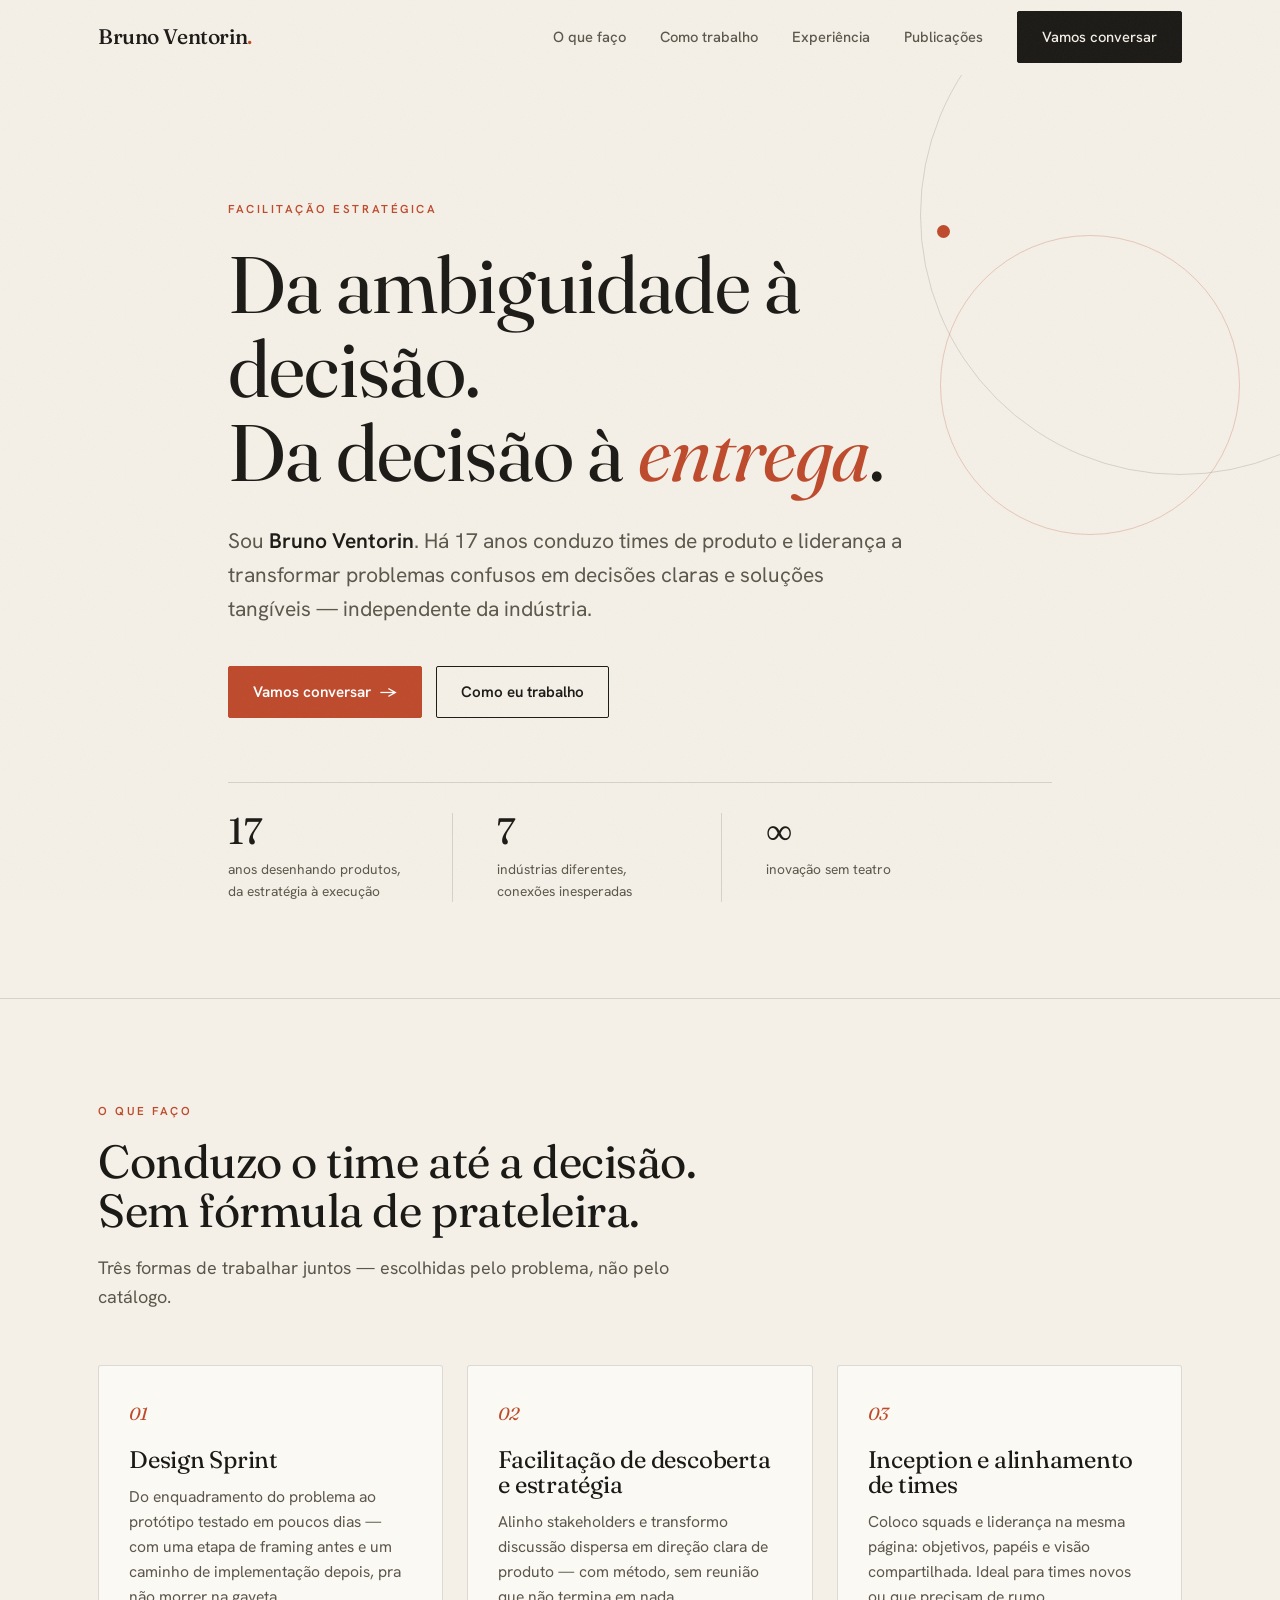
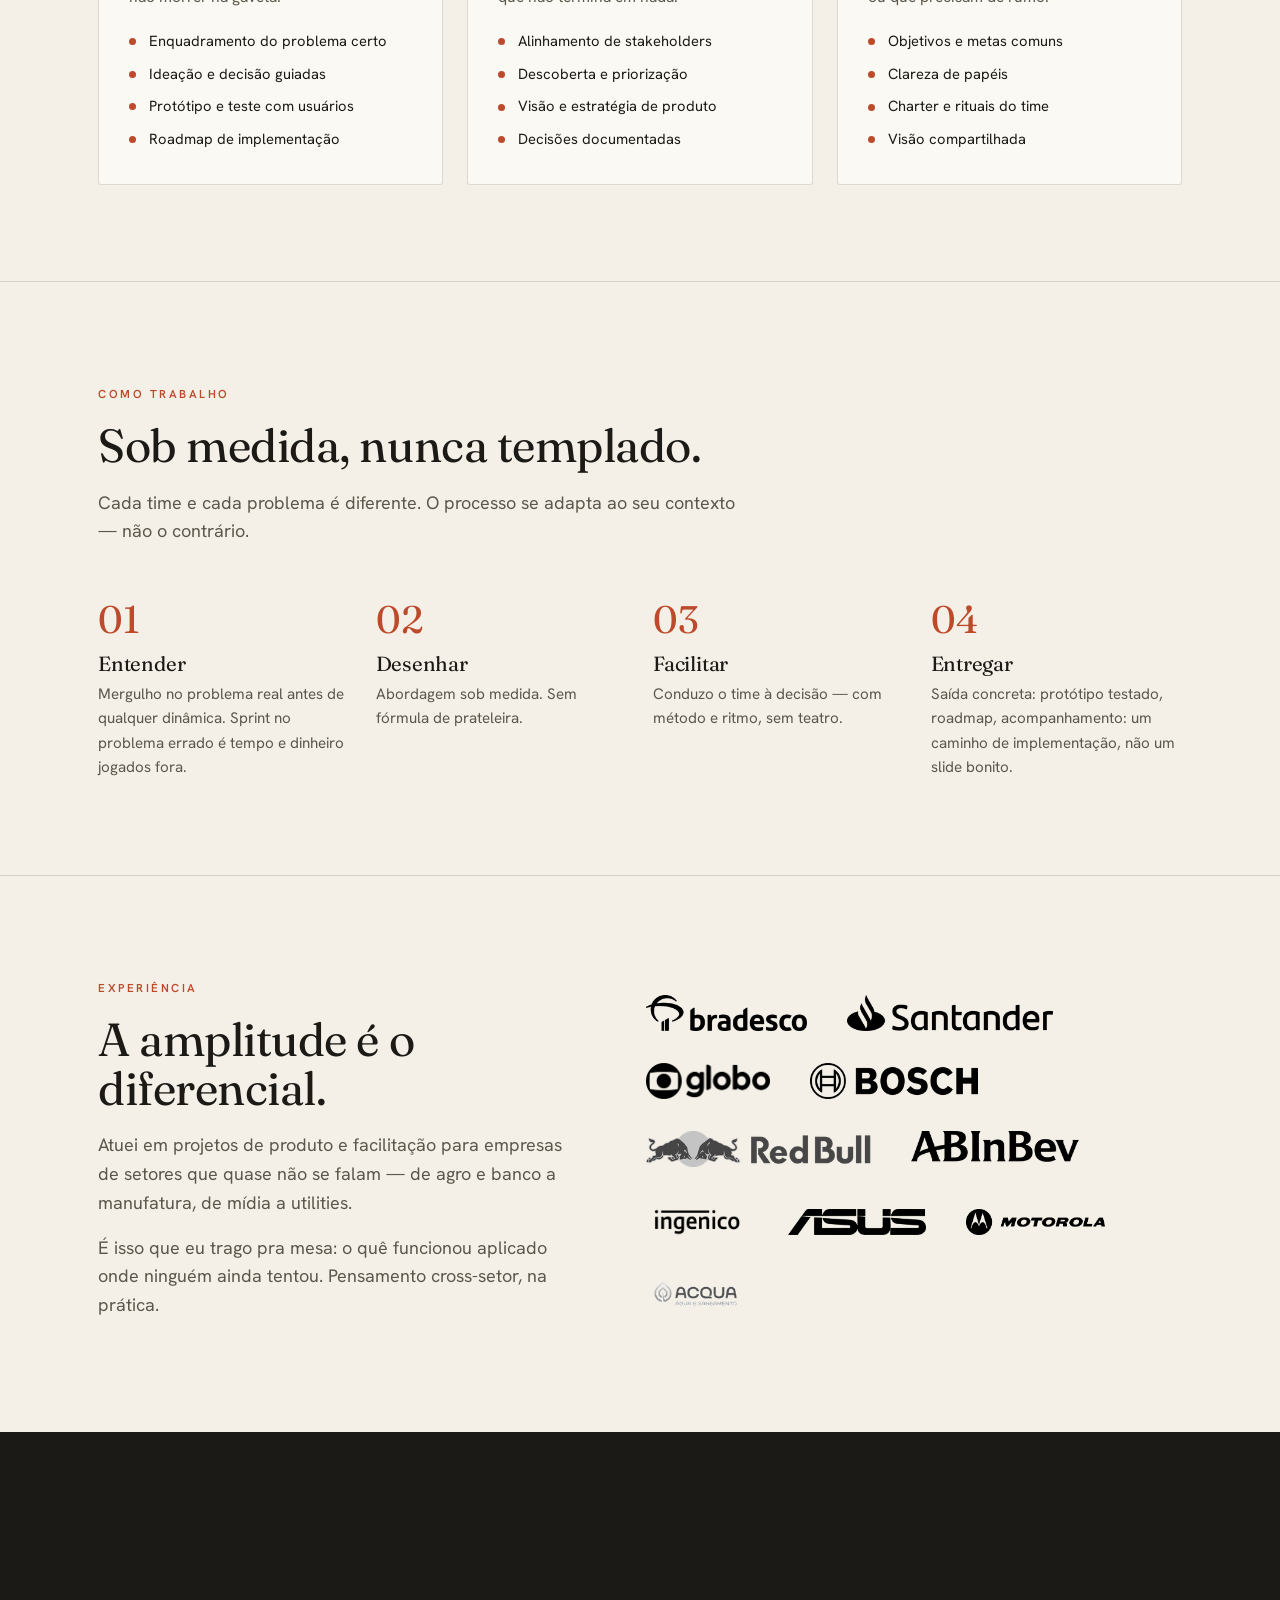
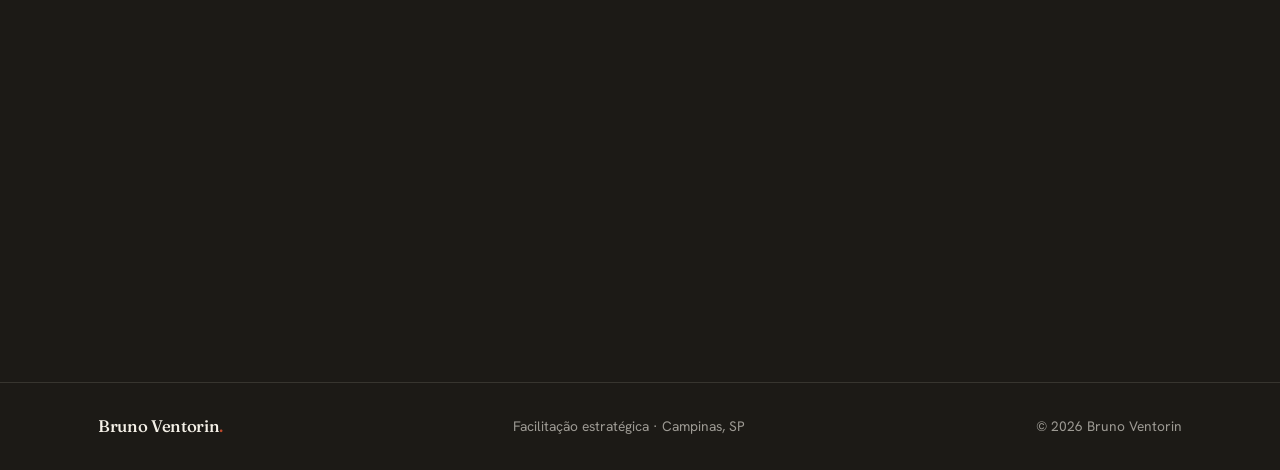
==== index.html @ a115a8f8 "adicionado google analytics" ====
<!DOCTYPE html>
<html lang="pt-BR">
<head>
  <meta charset="UTF-8" />
  <meta name="viewport" content="width=device-width, initial-scale=1.0" />
  <title>Bruno Ventorin · Facilitação estratégica</title>
  <meta name="description" content="Há 17 anos conduzo times de produto e liderança a sair da ambiguidade e chegar a decisões claras e protótipos testados — em finanças, mídia, indústria e utilities." />
  <meta name="keywords" content="facilitação estratégica, design sprint, estratégia de produto, Bruno Ventorin, facilitação, descoberta" />
  <meta property="og:title" content="Bruno Ventorin · Facilitação estratégica" />
  <meta property="og:description" content="Da ambiguidade à decisão e da decisão à entrega." />
  <meta property="og:type" content="website" />
  <link rel="preconnect" href="https://fonts.googleapis.com" />
  <link rel="preconnect" href="https://fonts.gstatic.com" crossorigin />
  <link href="https://fonts.googleapis.com/css2?family=Fraunces:opsz,wght@9..144,300;9..144,400;9..144,500;9..144,600&family=Hanken+Grotesk:wght@400;500;600;700&display=swap" rel="stylesheet" />
  <link rel="icon" type="image/svg+xml" href="public/images/favicon/favicon.svg">
  <link rel="icon" type="image/png" sizes="32x32" href="public/images/favicon/favicon-32x32.png">
  <link rel="icon" type="image/png" sizes="16x16" href="public/images/favicon/favicon-16x16.png">
  <link rel="shortcut icon" href="public/images/favicon/favicon.ico">
  <link rel="stylesheet" href="css/styles.css" />
  <!-- Google tag (gtag.js) -->
  <script async src="https://www.googletagmanager.com/gtag/js?id=G-Y0Q18JSD34"></script>
  <script>
    window.dataLayer = window.dataLayer || [];
    function gtag(){dataLayer.push(arguments);}
    gtag('js', new Date());
    gtag('config', 'G-Y0Q18JSD34');
  </script>
</head>
<body>

  <header id="hdr">
    <div class="container hdr">
      <a href="#top" class="wordmark">Bruno Ventorin<span>.</span></a>
      <nav class="main">
        <a href="#servicos">O que faço</a>
        <a href="#metodo">Como trabalho</a>
        <a href="#experiencia">Experiência</a>
        <a href="blog/">Publicações</a>
        <a href="#contato" class="btn btn-primary">Vamos conversar</a>
      </nav>
      <button class="menu-btn" aria-label="Abrir menu" aria-expanded="false" onclick="toggleMenu(this)">
        <svg class="ico-menu" width="26" height="26" viewBox="0 0 24 24" fill="none" stroke="currentColor" stroke-width="2"><line x1="4" x2="20" y1="7" y2="7"/><line x1="4" x2="20" y1="17" y2="17"/></svg>
        <svg class="ico-close" width="26" height="26" viewBox="0 0 24 24" fill="none" stroke="currentColor" stroke-width="2" style="display:none"><line x1="5" y1="5" x2="19" y2="19"/><line x1="19" y1="5" x2="5" y2="19"/></svg>
      </button>
    </div>
    <nav class="mobile-nav" id="mobileNav" aria-hidden="true">
      <a href="#servicos"  onclick="closeMenu()">O que faço</a>
      <a href="#metodo"    onclick="closeMenu()">Como trabalho</a>
      <a href="#experiencia" onclick="closeMenu()">Experiência</a>
      <a href="blog/"      onclick="closeMenu()">Publicações</a>
      <a href="#contato"   onclick="closeMenu()" class="btn btn-primary">Vamos conversar</a>
    </nav>
  </header>

  <main id="top">

    <!-- HERO -->
    <section class="hero">
      <div class="hero-deco" aria-hidden="true">
        <div class="ring r1"></div>
        <div class="ring r2"></div>
        <div class="dot"></div>
      </div>
      <div class="container hero-inner">
        <span class="eyebrow reveal">Facilitação estratégica</span>
        <h1 class="reveal">Da ambiguidade à decisão.<br/>Da decisão à <span class="em">entrega</span>.</h1>
        <p class="lead reveal">Sou <strong>Bruno Ventorin</strong>. Há 17 anos conduzo times de produto e liderança a transformar problemas confusos em decisões claras e soluções tangíveis — independente da indústria.</p>
        <div class="hero-actions reveal">
          <a href="#contato" class="btn btn-primary">Vamos conversar <span class="arrow">→</span></a>
          <a href="#metodo" class="btn btn-ghost">Como eu trabalho</a>
        </div>
        <div class="stats reveal">
          <div class="stat"><span class="n">17</span><span class="l">anos desenhando produtos, da estratégia à execução</span></div>
          <div class="stat"><span class="n">7</span><span class="l">indústrias diferentes, conexões inesperadas</span></div>
          <div class="stat"><span class="n">∞</span><span class="l">inovação sem teatro</span></div>
        </div>
      </div>
    </section>

    <!-- SERVICES -->
    <section class="block" id="servicos">
      <div class="container">
        <div class="sec-head">
          <span class="eyebrow">O que faço</span>
          <h2>Conduzo o time até a decisão. Sem fórmula de prateleira.</h2>
          <p>Três formas de trabalhar juntos — escolhidas pelo problema, não pelo catálogo.</p>
        </div>
        <div class="cards">
          <article class="card">
            <span class="num">01</span>
            <h3>Design Sprint</h3>
            <p>Do enquadramento do problema ao protótipo testado em poucos dias — com uma etapa de framing antes e um caminho de implementação depois, pra não morrer na gaveta.</p>
            <ul>
              <li>Enquadramento do problema certo</li>
              <li>Ideação e decisão guiadas</li>
              <li>Protótipo e teste com usuários</li>
              <li>Roadmap de implementação</li>
            </ul>
          </article>
          <article class="card">
            <span class="num">02</span>
            <h3>Facilitação de descoberta e estratégia</h3>
            <p>Alinho stakeholders e transformo discussão dispersa em direção clara de produto — com método, sem reunião que não termina em nada.</p>
            <ul>
              <li>Alinhamento de stakeholders</li>
              <li>Descoberta e priorização</li>
              <li>Visão e estratégia de produto</li>
              <li>Decisões documentadas</li>
            </ul>
          </article>
          <article class="card">
            <span class="num">03</span>
            <h3>Inception e alinhamento de times</h3>
            <p>Coloco squads e liderança na mesma página: objetivos, papéis e visão compartilhada. Ideal para times novos ou que precisam de rumo.</p>
            <ul>
              <li>Objetivos e metas comuns</li>
              <li>Clareza de papéis</li>
              <li>Charter e rituais do time</li>
              <li>Visão compartilhada</li>
            </ul>
          </article>
        </div>
      </div>
    </section>

    <!-- APPROACH -->
    <section class="block" id="metodo">
      <div class="container">
        <div class="sec-head">
          <span class="eyebrow">Como trabalho</span>
          <h2>Sob medida, nunca templado.</h2>
          <p>Cada time e cada problema é diferente. O processo se adapta ao seu contexto — não o contrário.</p>
        </div>
        <div class="steps">
          <div class="step">
            <span class="sn">01</span>
            <h3>Entender</h3>
            <p>Mergulho no problema real antes de qualquer dinâmica. Sprint no problema errado é tempo e dinheiro jogados fora.</p>
          </div>
          <div class="step">
            <span class="sn">02</span>
            <h3>Desenhar</h3>
            <p>Abordagem sob medida. Sem fórmula de prateleira.</p>
          </div>
          <div class="step">
            <span class="sn">03</span>
            <h3>Facilitar</h3>
            <p>Conduzo o time à decisão — com método e ritmo, sem teatro.</p>
          </div>
          <div class="step">
            <span class="sn">04</span>
            <h3>Entregar</h3>
            <p>Saída concreta: protótipo testado, roadmap, acompanhamento: um caminho de implementação, não um slide bonito.</p>
          </div>
        </div>
      </div>
    </section>

    <!-- EXPERIENCE -->
    <section class="block" id="experiencia">
      <div class="container exp-wrap">
        <div class="exp-copy">
          <span class="eyebrow">Experiência</span>
          <h2>A amplitude é o diferencial.</h2>
          <p>Atuei em projetos de produto e facilitação para empresas de setores que quase não se falam — de agro e banco a manufatura, de mídia a utilities.</p>
          <p>É isso que eu trago pra mesa: o quê funcionou aplicado onde ninguém ainda tentou. Pensamento cross-setor, na prática.</p>
        </div>
        <div class="logos" aria-label="Empresas em cujos projetos atuei">
          <span><img src="public/images/clientes/normalized_bradesco.png" alt="Bradesco"></span>
          <span><img src="public/images/clientes/normalized_santander.png" alt="Santander"></span>
          <span><img src="public/images/clientes/normalized_logo_globo_corporativa_principal_preto.png" alt="Globo"></span>
          <span><img src="public/images/clientes/normalized_bosch.png" alt="Bosch"></span>
          <span class="no-filter"><img src="public/images/clientes/normalized_redbullcom-logo_double-with-text.png" alt="Red Bull"></span>
          <span><img src="public/images/clientes/normalized_ab-inbev.png" alt="AB InBev"></span>
          <span class="logo-lg"><img src="public/images/clientes/normalized_Ingenico-black-RGB.png" alt="Ingenico"></span>
          <span class="logo-sm"><img src="public/images/clientes/normalized_logo-asus-4096.png" alt="Asus"></span>
          <span class="logo-sm"><img src="public/images/clientes/normalized_logo-motorola-4096.png" alt="Motorola"></span>
          <span class="no-filter"><img src="public/images/clientes/normalized_logo_acqua.png" alt="Acqua Global"></span>
        </div>
      </div>
    </section>

    <!-- CONTACT -->
    <section class="block contact" id="contato">
      <div class="container">
        <div class="contact-grid">
          <div>
            <span class="eyebrow">Vamos conversar</span>
            <h2>Quer destravar soluções e estratégias?</h2>
            <p class="cd">Me conta o desafio. A gente vê juntos o melhor método para resolver o seu problema — e como seria na prática.</p>
            <div class="clist">
              <a href="mailto:contato@brunoventorin.com.br">
                <span class="ico"><svg width="18" height="18" viewBox="0 0 24 24" fill="none" stroke="currentColor" stroke-width="2"><rect width="20" height="16" x="2" y="4" rx="2"/><path d="m22 7-8.97 5.7a1.94 1.94 0 0 1-2.06 0L2 7"/></svg></span>
                contato@brunoventorin.com.br
              </a>
              <!--<a href="https://wa.me/55SEUNUMERO" target="_blank" rel="noopener">
                <span class="ico"><svg width="18" height="18" viewBox="0 0 24 24" fill="none" stroke="currentColor" stroke-width="2"><path d="M22 16.92v3a2 2 0 0 1-2.18 2 19.79 19.79 0 0 1-8.63-3.07A19.5 19.5 0 0 1 4.69 13a19.79 19.79 0 0 1-3.07-8.67A2 2 0 0 1 3.63 2h3a2 2 0 0 1 2 1.72c.13.96.36 1.9.7 2.81a2 2 0 0 1-.45 2.11L8.09 9.91a16 16 0 0 0 6 6l1.27-1.27a2 2 0 0 1 2.11-.45c.91.34 1.85.57 2.81.7A2 2 0 0 1 22 16.92z"/></svg></span>
                WhatsApp
              </a>-->
              <a href="https://linkedin.com/in/bruno-ventorin" target="_blank" rel="noopener">
                <span class="ico"><svg width="18" height="18" viewBox="0 0 24 24" fill="currentColor"><path d="M19 3a2 2 0 0 1 2 2v14a2 2 0 0 1-2 2H5a2 2 0 0 1-2-2V5a2 2 0 0 1 2-2h14m-.5 15.5v-5.3a3.26 3.26 0 0 0-3.26-3.26c-.85 0-1.84.52-2.32 1.3v-1.11h-2.79v8.37h2.79v-4.93c0-.77.62-1.4 1.39-1.4a1.4 1.4 0 0 1 1.4 1.4v4.93h2.79M6.88 8.56a1.68 1.68 0 0 0 1.68-1.68c0-.93-.75-1.69-1.68-1.69a1.69 1.69 0 0 0-1.69 1.69c0 .92.76 1.68 1.69 1.68m1.39 9.94v-8.37H5.5v8.37h2.77z"/></svg></span>
                LinkedIn
              </a>
            </div>
          </div>
          <div class="contact-cta">
            <div class="contact-photo">
              <img src="public/images/profile.jpg" alt="Bruno Ventorin">
            </div>
            <a href="mailto:contato@brunoventorin.com.br?subject=Conversa%20sobre%20facilita%C3%A7%C3%A3o" class="btn btn-primary">Mandar uma mensagem <span class="arrow">→</span></a>
          </div>
        </div>
      </div>
    </section>
  </main>

  <footer>
    <div class="container foot">
      <span class="wordmark">Bruno Ventorin<span>.</span></span>
      <span>Facilitação estratégica · Campinas, SP</span>
      <span>© 2026 Bruno Ventorin</span>
    </div>
  </footer>

  <script>
    function toggleMenu(btn) {
      const hdr = document.getElementById('hdr');
      const open = hdr.classList.toggle('menu-open');
      btn.setAttribute('aria-expanded', open);
      btn.querySelector('.ico-menu').style.display = open ? 'none' : '';
      btn.querySelector('.ico-close').style.display = open ? '' : 'none';
      document.getElementById('mobileNav').setAttribute('aria-hidden', !open);
    }
    function closeMenu() {
      const hdr = document.getElementById('hdr');
      hdr.classList.remove('menu-open');
      const btn = document.querySelector('.menu-btn');
      btn.setAttribute('aria-expanded', 'false');
      btn.querySelector('.ico-menu').style.display = '';
      btn.querySelector('.ico-close').style.display = 'none';
      document.getElementById('mobileNav').setAttribute('aria-hidden', 'true');
    }
    // header border on scroll
    const hdr=document.getElementById('hdr');
    addEventListener('scroll',()=>hdr.classList.toggle('scrolled',scrollY>10));
    // staggered reveal
    const io=new IntersectionObserver((es)=>es.forEach(e=>{if(e.isIntersecting){e.target.classList.add('in');io.unobserve(e.target)}}),{threshold:.15});
    document.querySelectorAll('.reveal').forEach(el=>io.observe(el));
    // also reveal section heads/cards softly
    document.querySelectorAll('.sec-head,.card,.step,.exp-copy,.logos,.contact-grid').forEach((el,i)=>{
      el.classList.add('reveal');el.style.transitionDelay=(i%4*.06)+'s';io.observe(el);
    });
  </script>
</body>
</html>
---- css/styles.css ----
/* ============================================================
   DESIGN TOKENS
   ============================================================ */
:root{
  --paper:#F4F0E7;
  --paper-2:#FBF9F3;
  --ink:#1C1A16;
  --ink-soft:#5C574C;
  --accent:#BE4A2C;
  --accent-deep:#9C3A20;
  --line:rgba(28,26,22,.14);
  --maxw:1140px;
}

/* ============================================================
   RESET & BASE
   ============================================================ */
*{box-sizing:border-box;margin:0;padding:0}
html{scroll-behavior:smooth}
body{
  background:var(--paper);
  color:var(--ink);
  font-family:"Hanken Grotesk",system-ui,sans-serif;
  font-size:18px;
  line-height:1.6;
  -webkit-font-smoothing:antialiased;
  overflow-x:hidden;
  display:flex;flex-direction:column;min-height:100vh;
}
main{flex:1}

/* subtle grain */
body::before{
  content:"";position:fixed;inset:0;pointer-events:none;z-index:9999;opacity:.035;
  background-image:url("data:image/svg+xml,%3Csvg xmlns='http://www.w3.org/2000/svg' width='160' height='160'%3E%3Cfilter id='n'%3E%3CfeTurbulence type='fractalNoise' baseFrequency='0.85' numOctaves='3'/%3E%3C/filter%3E%3Crect width='100%25' height='100%25' filter='url(%23n)'/%3E%3C/svg%3E");
}

.container{max-width:var(--maxw);margin:0 auto;padding:0 28px}
h1,h2,h3{font-family:"Fraunces",Georgia,serif;font-weight:400;line-height:1.05;letter-spacing:-.01em}
a{color:inherit;text-decoration:none}
.eyebrow{
  font-family:"Hanken Grotesk",sans-serif;font-size:.72rem;font-weight:600;
  text-transform:uppercase;letter-spacing:.22em;color:var(--accent);
  display:inline-block;margin-bottom:18px;
}
.accent{color:var(--accent)}

/* ---- header ---- */
header{position:sticky;top:0;z-index:100;backdrop-filter:blur(8px);
  background:rgba(244,240,231,.82);border-bottom:1px solid transparent;transition:border-color .3s}
header.scrolled{border-color:var(--line)}
.hdr{display:flex;align-items:center;justify-content:space-between;height:74px}
.wordmark{font-family:"Fraunces",serif;font-size:1.32rem;font-weight:500;letter-spacing:-.02em}
.wordmark span{color:var(--accent)}
nav.main{display:flex;align-items:center;gap:34px}
nav.main a{font-size:.92rem;font-weight:500;color:var(--ink-soft);transition:color .2s}
nav.main a:hover{color:var(--ink)}
nav.main .btn-primary{color:var(--paper)}
.btn{
  display:inline-flex;align-items:center;gap:9px;font-family:"Hanken Grotesk",sans-serif;
  font-weight:600;font-size:.95rem;padding:13px 24px;border-radius:2px;cursor:pointer;
  border:1px solid var(--ink);transition:.25s;white-space:nowrap;
}
.btn-primary{background:var(--ink);color:var(--paper)}
.btn-primary:hover{background:var(--accent);border-color:var(--accent)}
.btn-ghost{background:transparent;color:var(--ink)}
.btn-ghost:hover{background:var(--ink);color:var(--paper)}
.btn .arrow{transition:transform .25s}
.btn:hover .arrow{transform:translateX(4px)}
.menu-btn{display:none;background:none;border:none;color:var(--ink);cursor:pointer;padding:4px}
.mobile-nav{
  display:none;flex-direction:column;
  padding:12px 28px 20px;gap:2px;
  background:rgba(244,240,231,.96);backdrop-filter:blur(8px);
  border-top:1px solid var(--line);
}
header.menu-open .mobile-nav{display:flex}
.mobile-nav a:not(.btn){
  font-size:1.05rem;font-weight:500;color:var(--ink-soft);
  padding:13px 0;border-bottom:1px solid var(--line);transition:color .2s;
}
.mobile-nav a:not(.btn):hover{color:var(--ink)}
.mobile-nav .btn{margin-top:12px;justify-content:center}

/* ---- hero ---- */
.hero{position:relative;padding:118px 0 96px;overflow:hidden}
.hero-deco{position:absolute;inset:0;pointer-events:none;z-index:0}
.hero-deco .ring{position:absolute;border:1px solid var(--line);border-radius:50%}
.hero-deco .r1{width:520px;height:520px;right:-160px;top:-120px}
.hero-deco .r2{width:300px;height:300px;right:40px;top:160px;border-color:rgba(190,74,44,.25)}
.hero-deco .dot{position:absolute;width:13px;height:13px;background:var(--accent);border-radius:50%;right:330px;top:150px}
.hero-inner{position:relative;z-index:1;max-width:880px}
.hero h1{font-size:clamp(2.7rem,6.4vw,5rem);margin:6px 0 30px}
.hero h1 .em{font-style:italic;color:var(--accent)}
.hero p.lead{font-size:clamp(1.05rem,2.3vw,1.32rem);color:var(--ink-soft);max-width:680px;margin-bottom:40px}
.hero p.lead strong{color:var(--ink);font-weight:600}
.hero-actions{display:flex;gap:14px;flex-wrap:wrap;margin-bottom:64px}
.hero-actions .btn-primary{background:var(--accent);border-color:var(--accent);color:#fff}
.hero-actions .btn-primary:hover{background:var(--accent-deep);border-color:var(--accent-deep)}
.stats{display:flex;gap:0;flex-wrap:wrap;border-top:1px solid var(--line);padding-top:30px}
.stat{padding-right:44px;margin-right:44px;border-right:1px solid var(--line)}
.stat:last-child{border-right:none;margin-right:0;padding-right:0}
.stat .n{font-family:"Fraunces",serif;font-size:2.3rem;line-height:1;display:block}
.stat .l{font-size:.86rem;color:var(--ink-soft);margin-top:8px;display:block;max-width:180px}

/* reveal */
.reveal{opacity:0;transform:translateY(24px);transition:opacity .7s ease,transform .7s ease}
.reveal.in{opacity:1;transform:none}
.hero .reveal:nth-child(1){transition-delay:.05s}
.hero .reveal:nth-child(2){transition-delay:.13s}
.hero .reveal:nth-child(3){transition-delay:.21s}
.hero .reveal:nth-child(4){transition-delay:.29s}
.hero .reveal:nth-child(5){transition-delay:.37s}

/* ---- sections ---- */
section.block{padding:96px 0;border-top:1px solid var(--line)}
.sec-head{max-width:640px;margin-bottom:54px}
.sec-head h2{font-size:clamp(1.9rem,4vw,2.9rem);margin-bottom:18px}
.sec-head p{color:var(--ink-soft)}

/* services */
.cards{display:grid;grid-template-columns:repeat(3,1fr);gap:24px}
.card{background:var(--paper-2);border:1px solid var(--line);border-radius:3px;padding:34px 30px;transition:.3s;position:relative}
.card:hover{transform:translateY(-6px);border-color:var(--ink);box-shadow:14px 14px 0 -4px rgba(28,26,22,.08)}
.card .num{font-family:"Fraunces",serif;font-style:italic;color:var(--accent);font-size:1.1rem;margin-bottom:18px;display:block}
.card h3{font-size:1.5rem;margin-bottom:12px}
.card p{font-size:.98rem;color:var(--ink-soft);margin-bottom:20px}
.card ul{list-style:none;display:flex;flex-direction:column;gap:9px}
.card li{font-size:.92rem;padding-left:20px;position:relative;color:var(--ink)}
.card li::before{content:"";position:absolute;left:0;top:.62em;width:7px;height:7px;background:var(--accent);border-radius:50%}

/* approach */
.steps{display:grid;grid-template-columns:repeat(4,1fr);gap:26px}
.step .sn{font-family:"Fraunces",serif;font-size:2.4rem;color:var(--accent);display:block;margin-bottom:14px;line-height:1}
.step h3{font-size:1.28rem;margin-bottom:8px}
.step p{font-size:.95rem;color:var(--ink-soft)}

/* experience */
.exp-wrap{display:grid;grid-template-columns:1fr 1.1fr;gap:60px;align-items:center}
.exp-copy h2{font-size:clamp(1.9rem,4vw,2.9rem);margin-bottom:18px}
.exp-copy p{color:var(--ink-soft);margin-bottom:16px}
.logos{display:flex;flex-wrap:wrap;gap:32px 40px;align-items:center}
.logos span{
  display:flex;
  align-items:center;
  justify-content:center;
  background:transparent;
  transition:.25s;
}
.logos span img{
  height:36px;
  width:auto;
  display:block;
  object-fit:contain;
  filter:grayscale(1) brightness(0);
}
.logos span:hover{opacity:.85}
.logos .logo-lg img{height:46px}
.logos .logo-sm img{height:26px}
.logos .no-filter img{filter:none}

/* contact */
.contact{background:var(--ink);color:var(--paper);border-top:none}
.contact .eyebrow{color:#E9A48E}
.contact h2{font-size:clamp(2rem,4.4vw,3.1rem);margin-bottom:20px}
.contact p.cd{color:rgba(244,240,231,.72);max-width:560px;margin-bottom:40px;font-size:1.08rem}
.contact-grid{display:grid;grid-template-columns:1.2fr 1fr;gap:54px}
.clist{display:flex;flex-direction:column;gap:18px;margin-top:8px}
.clist a{display:flex;align-items:center;gap:14px;color:var(--paper);font-size:1.02rem;transition:.2s}
.clist a:hover{color:#E9A48E}
.clist .ico{width:38px;height:38px;border:1px solid rgba(244,240,231,.28);border-radius:50%;display:flex;align-items:center;justify-content:center;flex-shrink:0}
.contact .btn-primary{background:var(--accent);border-color:var(--accent);color:#fff;font-size:1.05rem;padding:16px 30px}
.contact .btn-primary:hover{background:#fff;color:var(--ink)}
.contact-cta{
  display:flex;
  flex-direction:column;
  align-items:center;
  gap:24px;
  align-self:center;
}
.contact-photo{
  width:200px;
  height:200px;
  border-radius:50%;
  overflow:hidden;
  flex-shrink:0;
}
.contact-photo img{
  width:100%;
  height:100%;
  object-fit:cover;
  display:block;
  transform:scaleX(-1);
}

footer{background:var(--ink);color:rgba(244,240,231,.6);padding:30px 0 0;border-top:1px solid rgba(244,240,231,.12)}
.foot{display:flex;justify-content:space-between;align-items:center;flex-wrap:wrap;gap:14px;font-size:.86rem;padding-bottom:30px}
.foot .wordmark{font-size:1.05rem;color:var(--paper)}
.foot-cc{display:flex;align-items:center;gap:14px;border-top:1px solid rgba(244,240,231,.08);padding:18px 0;font-size:.78rem;color:rgba(244,240,231,.45);line-height:1.5}
.foot-cc img{height:20px;opacity:.5;flex-shrink:0}
.foot-cc a{color:rgba(244,240,231,.55);text-decoration:underline;text-underline-offset:3px;transition:color .2s}
.foot-cc a:hover{color:rgba(244,240,231,.85)}

/* ---- blog listing ---- */
.blog-hero{padding:80px 0 54px}
.blog-hero h1{font-size:clamp(2.2rem,5vw,3.8rem);margin:6px 0 0}
.blog-controls{display:flex;align-items:center;justify-content:space-between;gap:20px;flex-wrap:wrap;padding:32px 0 40px;border-bottom:1px solid var(--line);margin-bottom:48px}
.blog-filters{display:flex;gap:6px}
.filter-btn{background:none;border:1px solid var(--line);border-radius:2px;padding:8px 18px;font-family:"Hanken Grotesk",sans-serif;font-size:.86rem;font-weight:600;cursor:pointer;color:var(--ink-soft);transition:.2s}
.filter-btn.active,.filter-btn:hover{background:var(--ink);color:var(--paper);border-color:var(--ink)}
.blog-search{display:flex;align-items:center;gap:0;border:1px solid var(--line);border-radius:2px;overflow:hidden;background:var(--paper-2)}
.blog-search input{border:none;background:none;padding:9px 16px;font-family:"Hanken Grotesk",sans-serif;font-size:.92rem;color:var(--ink);outline:none;width:220px}
.blog-search input::placeholder{color:var(--ink-soft)}
.blog-search svg{margin:0 10px 0 14px;color:var(--ink-soft);flex-shrink:0}
.blog-grid{display:grid;grid-template-columns:repeat(3,1fr);gap:24px;margin-bottom:96px}
.post-card{background:var(--paper-2);border:1px solid var(--line);border-radius:3px;overflow:hidden;transition:.3s;display:flex;flex-direction:column;position:relative}
.post-card:hover{transform:translateY(-5px);border-color:var(--ink);box-shadow:12px 12px 0 -4px rgba(28,26,22,.08)}
.post-card-thumb{aspect-ratio:16/9;overflow:hidden;background:var(--line)}
.post-card-thumb img{width:100%;height:100%;object-fit:cover;display:block}
.post-card-body{padding:24px 26px 28px;display:flex;flex-direction:column;flex:1}
.post-badge{display:inline-block;font-size:.7rem;font-weight:700;text-transform:uppercase;letter-spacing:.16em;padding:3px 9px;border-radius:1px;margin-bottom:14px}
.post-badge.article{background:rgba(28,26,22,.07);color:var(--ink-soft)}
.post-badge.video{background:rgba(190,74,44,.1);color:var(--accent)}
.post-card h3{font-size:1.22rem;margin-bottom:10px;line-height:1.2}
.post-card h3 a{color:inherit}
.post-card h3 a::after{content:"";position:absolute;inset:0}
.post-card:hover h3 a{color:var(--accent)}
.post-card .post-summary{font-size:.94rem;color:var(--ink-soft);line-height:1.55;flex:1;margin-bottom:18px}
.post-card .post-date{font-size:.8rem;color:var(--ink-soft);opacity:.7}
.blog-empty{text-align:center;padding:80px 0;color:var(--ink-soft)}

/* ---- post page ---- */
.post-back{display:inline-flex;align-items:center;gap:8px;font-size:.9rem;font-weight:600;color:var(--ink-soft);margin-bottom:40px;transition:.2s}
.post-back:hover{color:var(--accent)}
.post-header{max-width:760px;margin-bottom:48px}
.post-header .post-badge{margin-bottom:16px}
.post-header h1{font-size:clamp(2rem,4.5vw,3.2rem);margin-bottom:16px}
.post-meta{font-size:.86rem;color:var(--ink-soft)}
.yt-wrap{position:relative;padding-bottom:56.25%;height:0;overflow:hidden;border-radius:3px;margin-bottom:40px}
.yt-wrap iframe{position:absolute;inset:0;width:100%;height:100%;border:none}
.post-content{max-width:720px}
.post-content h2{font-size:clamp(1.5rem,3vw,2rem);margin:48px 0 16px}
.post-content h3{font-size:1.28rem;margin:36px 0 12px}
.post-content p{color:var(--ink-soft);margin-bottom:22px;font-size:1.04rem;line-height:1.75}
.post-content ul,.post-content ol{padding-left:24px;margin-bottom:22px;color:var(--ink-soft)}
.post-content li{margin-bottom:8px;font-size:1.04rem;line-height:1.7}
.post-content strong{color:var(--ink);font-weight:600}
.post-content blockquote{border-left:3px solid var(--accent);padding:4px 0 4px 24px;margin:32px 0;color:var(--ink-soft);font-style:italic}
.post-content code{background:rgba(28,26,22,.06);padding:2px 6px;border-radius:2px;font-size:.9em;font-family:monospace}
.post-content pre{background:var(--ink);color:var(--paper);padding:22px;border-radius:3px;overflow-x:auto;margin-bottom:24px}
.post-content pre code{background:none;padding:0;color:inherit}
.post-content a{color:var(--accent);text-decoration:underline;text-underline-offset:3px}
.post-description{max-width:720px;margin-top:40px;padding-top:40px;border-top:1px solid var(--line)}

@media(max-width:880px){
  .cards{grid-template-columns:1fr}
  .steps{grid-template-columns:repeat(2,1fr);gap:32px 26px}
  .exp-wrap{grid-template-columns:1fr;gap:38px}
  .contact-grid{grid-template-columns:1fr;gap:36px}
  nav.main{display:none}
  .menu-btn{display:block}
  .hero-deco .r1{right:-220px}
  .blog-grid{grid-template-columns:repeat(2,1fr)}
  .blog-controls{flex-direction:column;align-items:flex-start}
}
@media(max-width:520px){
  .steps{grid-template-columns:1fr}
  .stat{border-right:none;margin-right:0;padding-right:0;margin-bottom:22px}
  .blog-grid{grid-template-columns:1fr}
  .blog-search input{width:160px}
}
@media(prefers-reduced-motion:reduce){.reveal{transition:none;opacity:1;transform:none}}
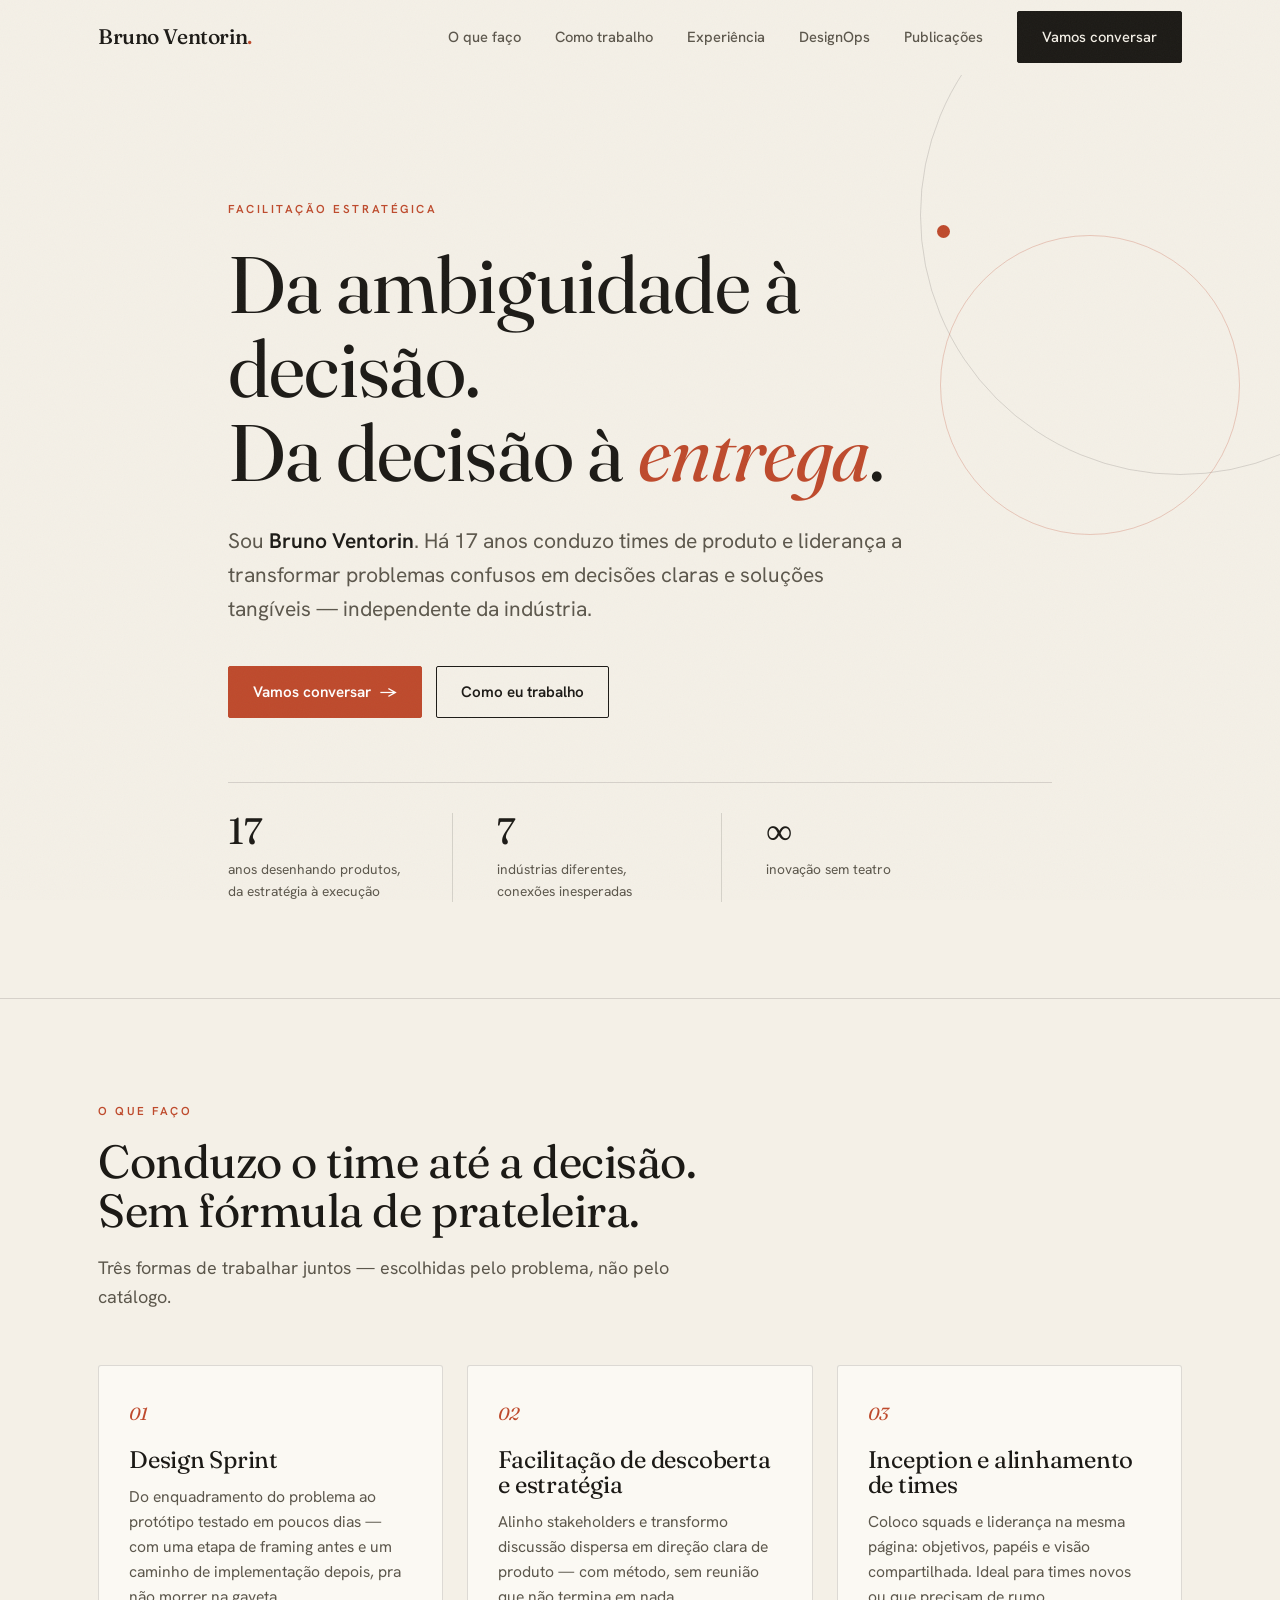
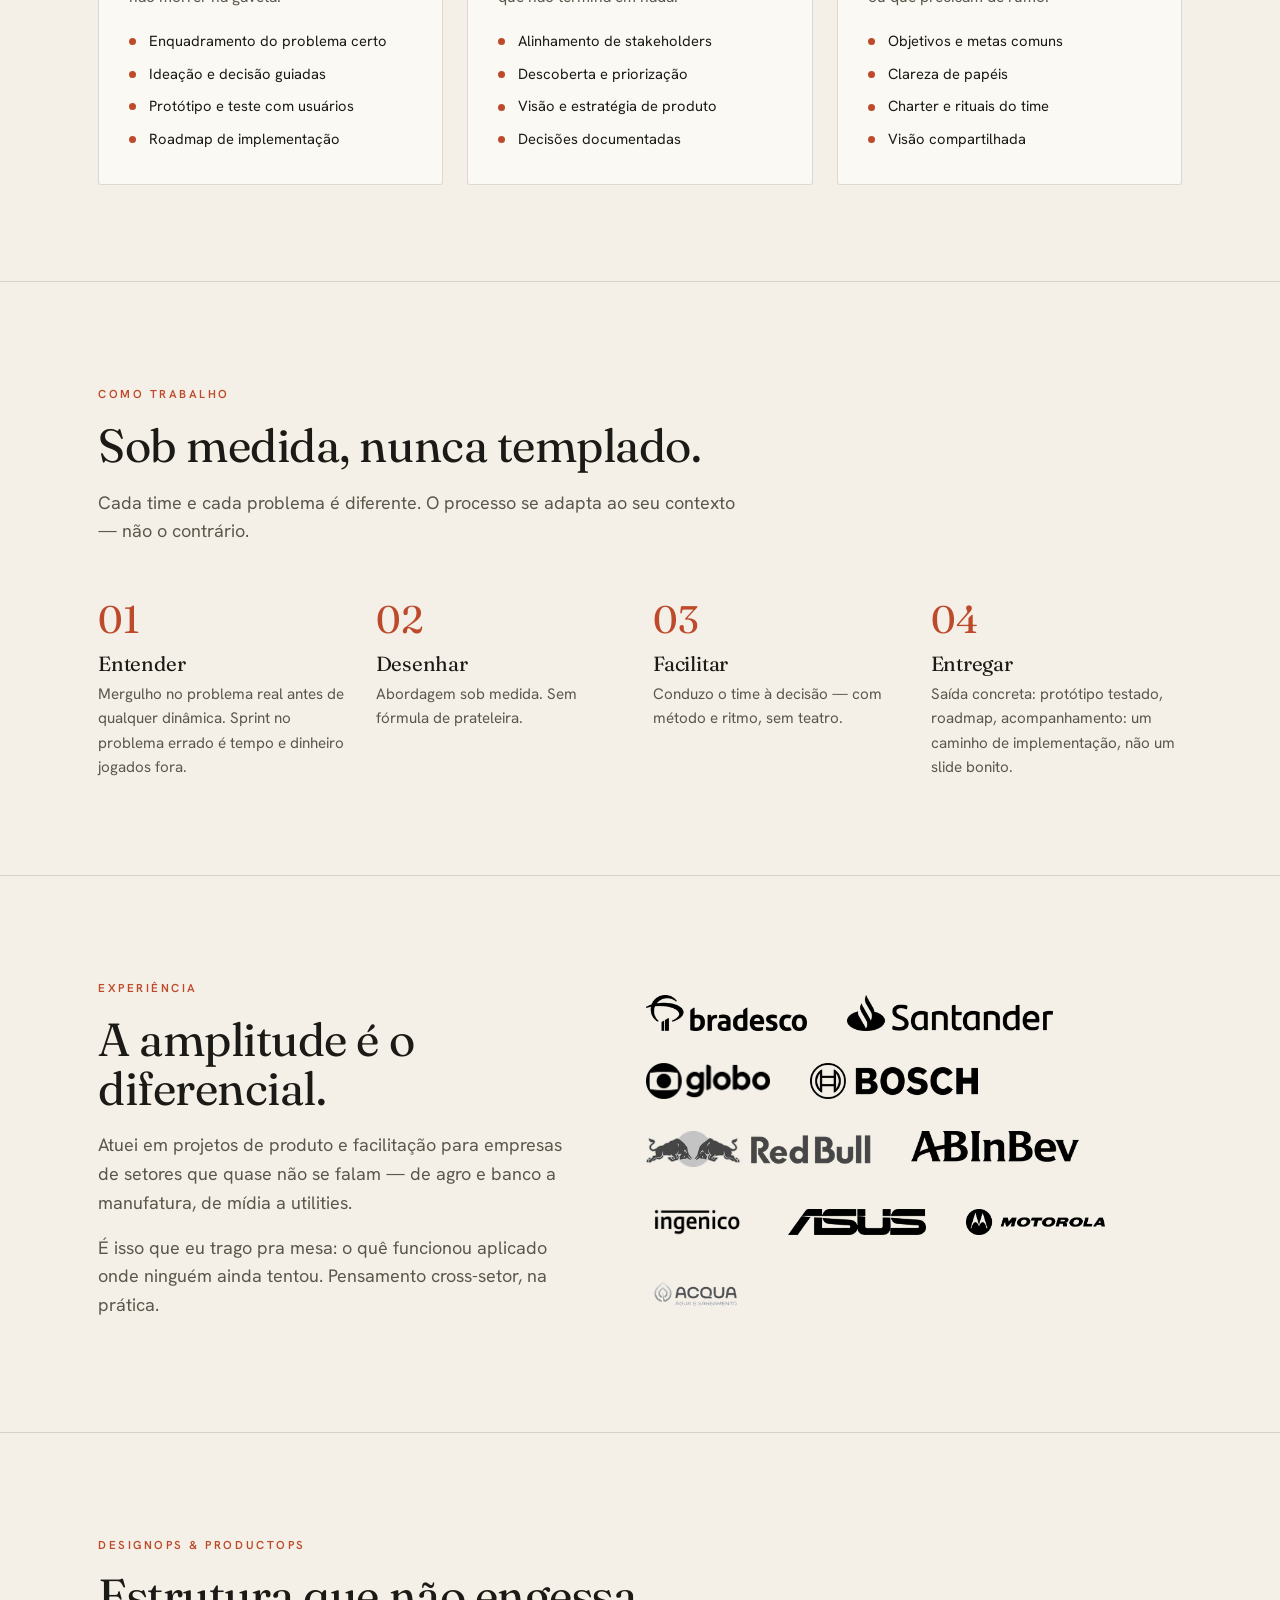
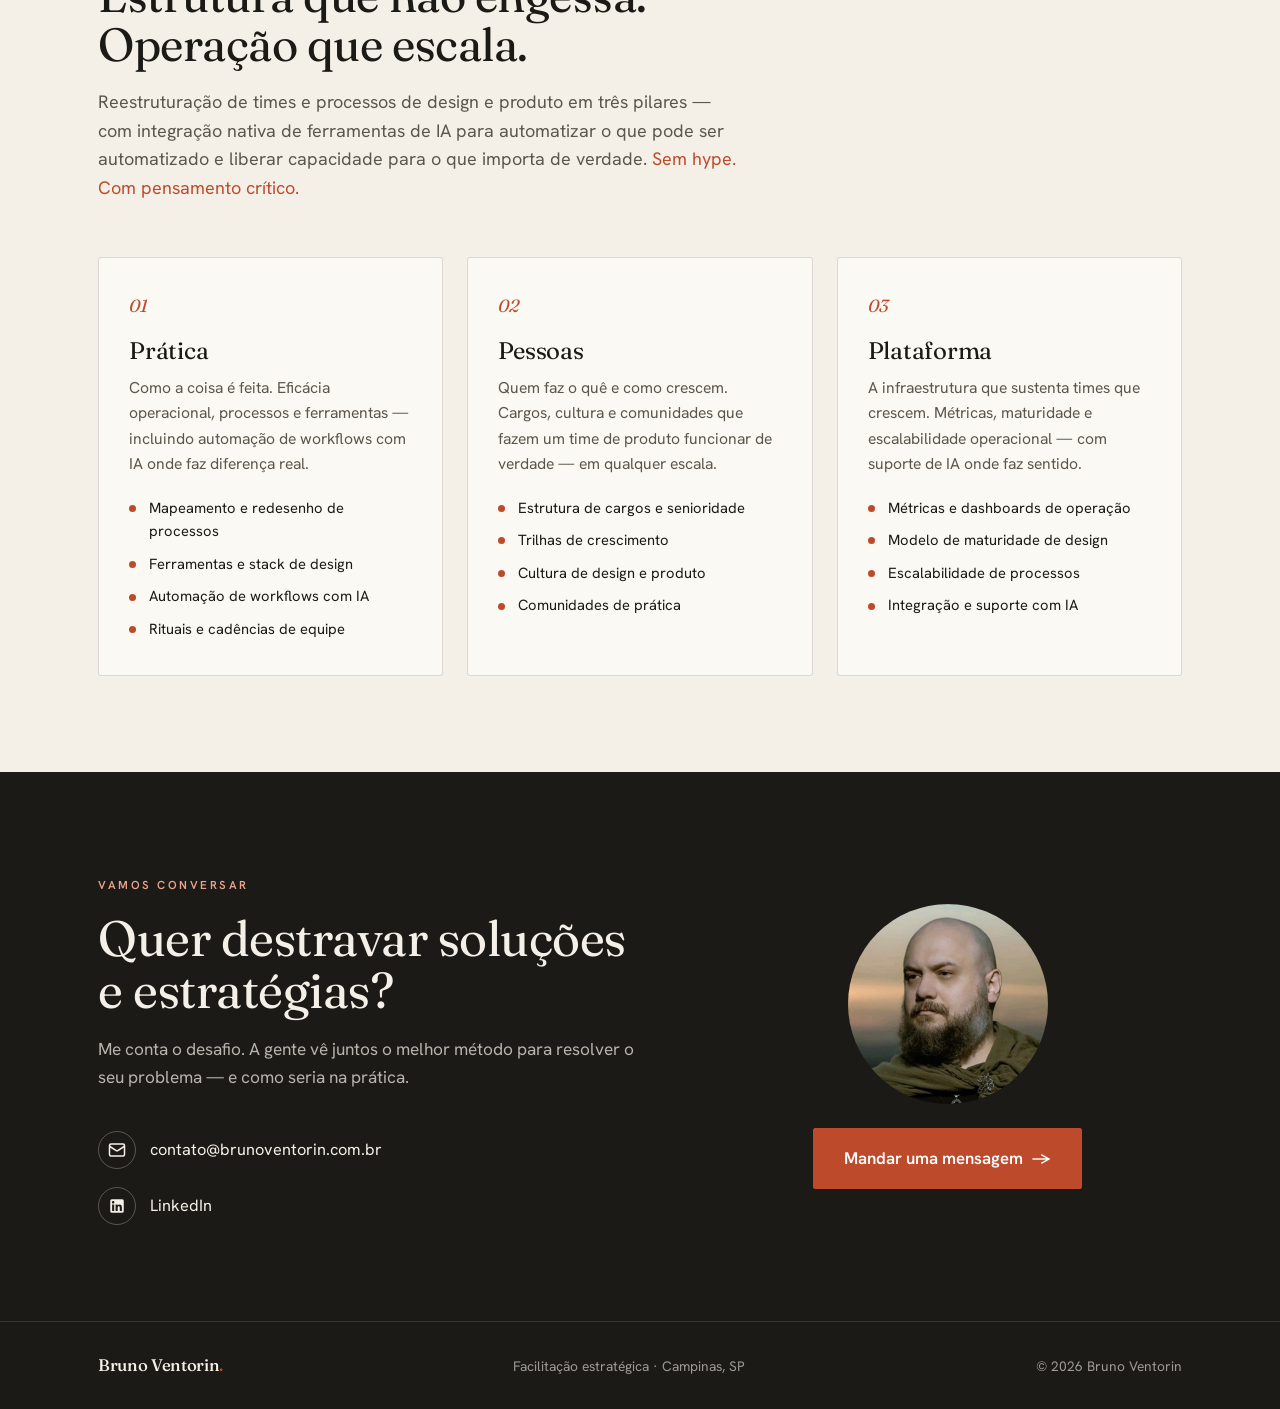
==== commit 2b70e3a1: "Nova seção: DesignOps." ====
--- a/index.html
+++ b/index.html
@@ -35,6 +35,7 @@
         <a href="#servicos">O que faço</a>
         <a href="#metodo">Como trabalho</a>
         <a href="#experiencia">Experiência</a>
+        <a href="#designops">DesignOps</a>
         <a href="blog/">Publicações</a>
         <a href="#contato" class="btn btn-primary">Vamos conversar</a>
       </nav>
@@ -47,6 +48,7 @@
       <a href="#servicos"  onclick="closeMenu()">O que faço</a>
       <a href="#metodo"    onclick="closeMenu()">Como trabalho</a>
       <a href="#experiencia" onclick="closeMenu()">Experiência</a>
+      <a href="#designops" onclick="closeMenu()">DesignOps</a>
       <a href="blog/"      onclick="closeMenu()">Publicações</a>
       <a href="#contato"   onclick="closeMenu()" class="btn btn-primary">Vamos conversar</a>
     </nav>
@@ -176,6 +178,52 @@
           <span class="logo-sm"><img src="public/images/clientes/normalized_logo-asus-4096.png" alt="Asus"></span>
           <span class="logo-sm"><img src="public/images/clientes/normalized_logo-motorola-4096.png" alt="Motorola"></span>
           <span class="no-filter"><img src="public/images/clientes/normalized_logo_acqua.png" alt="Acqua Global"></span>
+        </div>
+      </div>
+    </section>
+
+    <!-- DESIGNOPS & PRODUCTOPS -->
+    <section class="block" id="designops">
+      <div class="container">
+        <div class="sec-head">
+          <span class="eyebrow">DesignOps &amp; ProductOps</span>
+          <h2>Estrutura que não engessa. Operação que escala.</h2>
+          <p>Reestruturação de times e processos de design e produto em três pilares — com integração nativa de ferramentas de IA para automatizar o que pode ser automatizado e liberar capacidade para o que importa de verdade. <span class="accent">Sem hype. Com pensamento crítico.</span></p>
+        </div>
+        <div class="cards">
+          <article class="card">
+            <span class="num">01</span>
+            <h3>Prática</h3>
+            <p>Como a coisa é feita. Eficácia operacional, processos e ferramentas — incluindo automação de workflows com IA onde faz diferença real.</p>
+            <ul>
+              <li>Mapeamento e redesenho de processos</li>
+              <li>Ferramentas e stack de design</li>
+              <li>Automação de workflows com IA</li>
+              <li>Rituais e cadências de equipe</li>
+            </ul>
+          </article>
+          <article class="card">
+            <span class="num">02</span>
+            <h3>Pessoas</h3>
+            <p>Quem faz o quê e como crescem. Cargos, cultura e comunidades que fazem um time de produto funcionar de verdade — em qualquer escala.</p>
+            <ul>
+              <li>Estrutura de cargos e senioridade</li>
+              <li>Trilhas de crescimento</li>
+              <li>Cultura de design e produto</li>
+              <li>Comunidades de prática</li>
+            </ul>
+          </article>
+          <article class="card">
+            <span class="num">03</span>
+            <h3>Plataforma</h3>
+            <p>A infraestrutura que sustenta times que crescem. Métricas, maturidade e escalabilidade operacional — com suporte de IA onde faz sentido.</p>
+            <ul>
+              <li>Métricas e dashboards de operação</li>
+              <li>Modelo de maturidade de design</li>
+              <li>Escalabilidade de processos</li>
+              <li>Integração e suporte com IA</li>
+            </ul>
+          </article>
         </div>
       </div>
     </section>
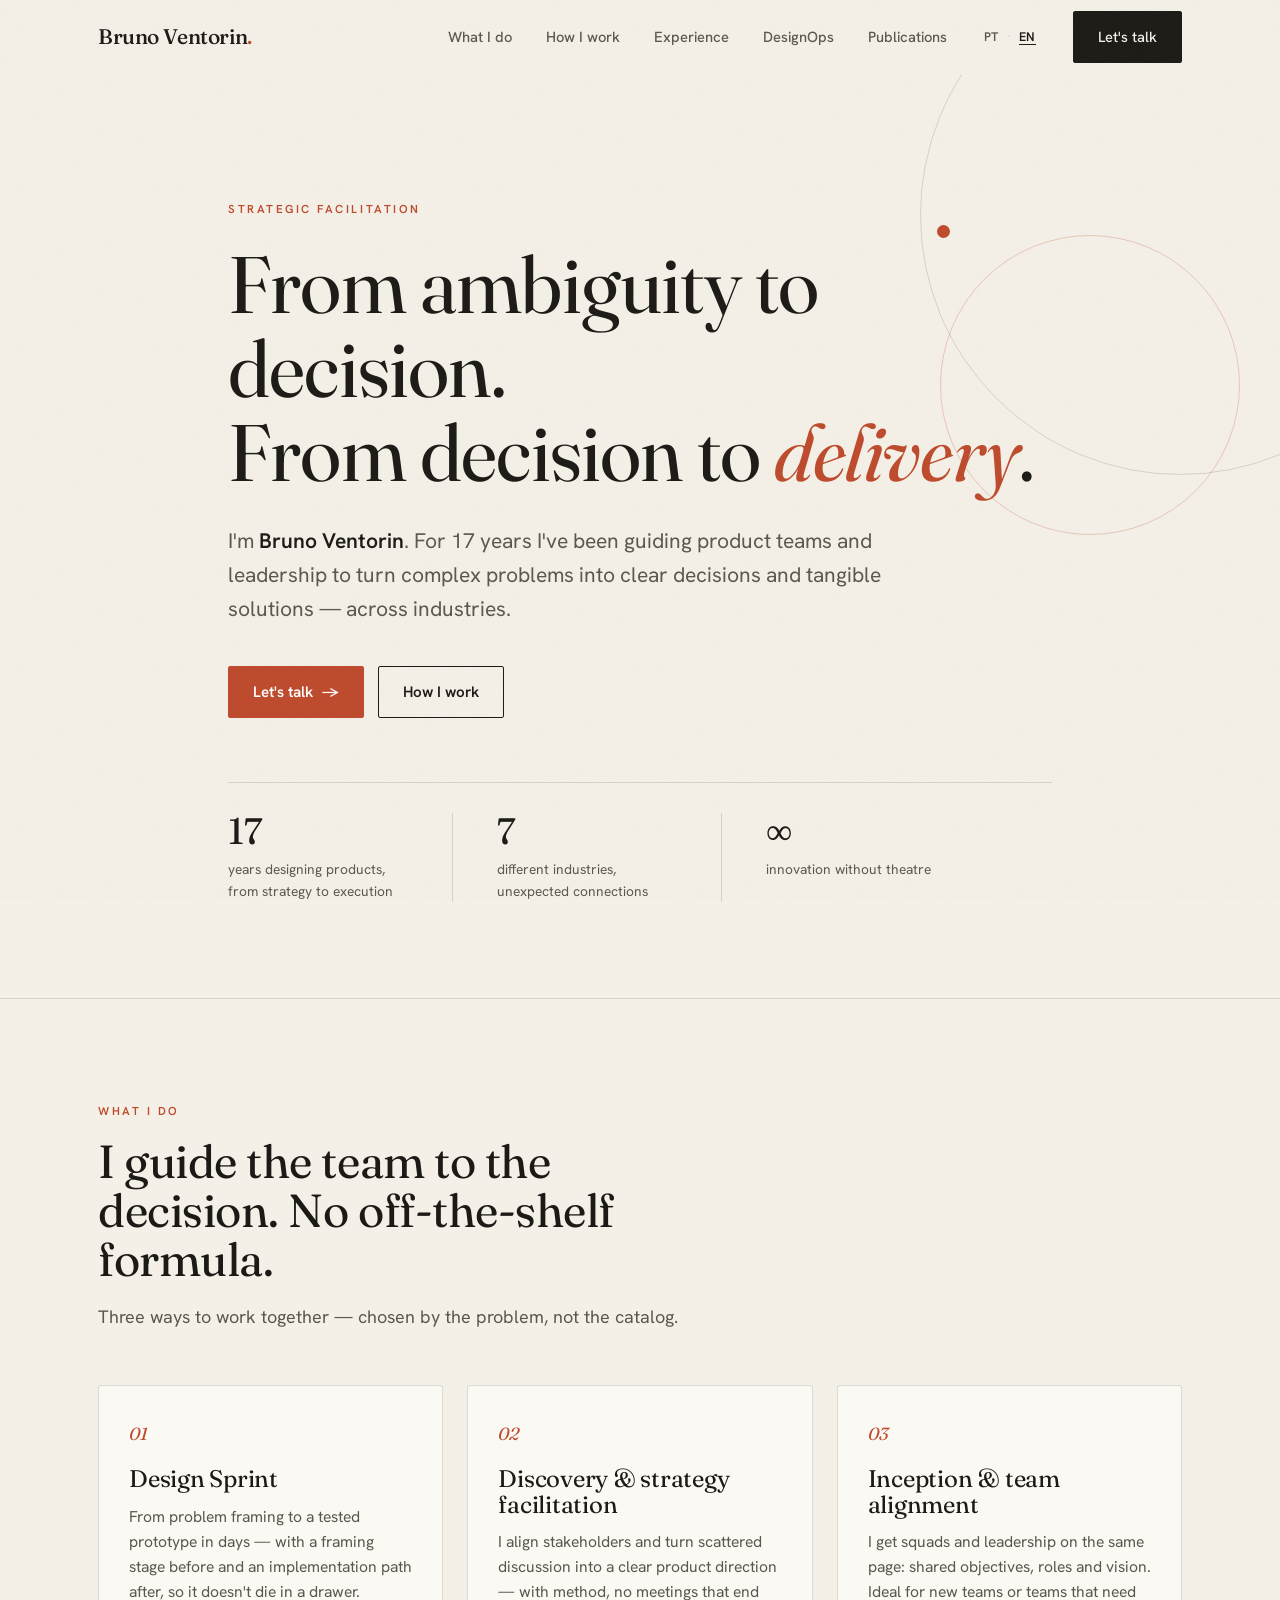
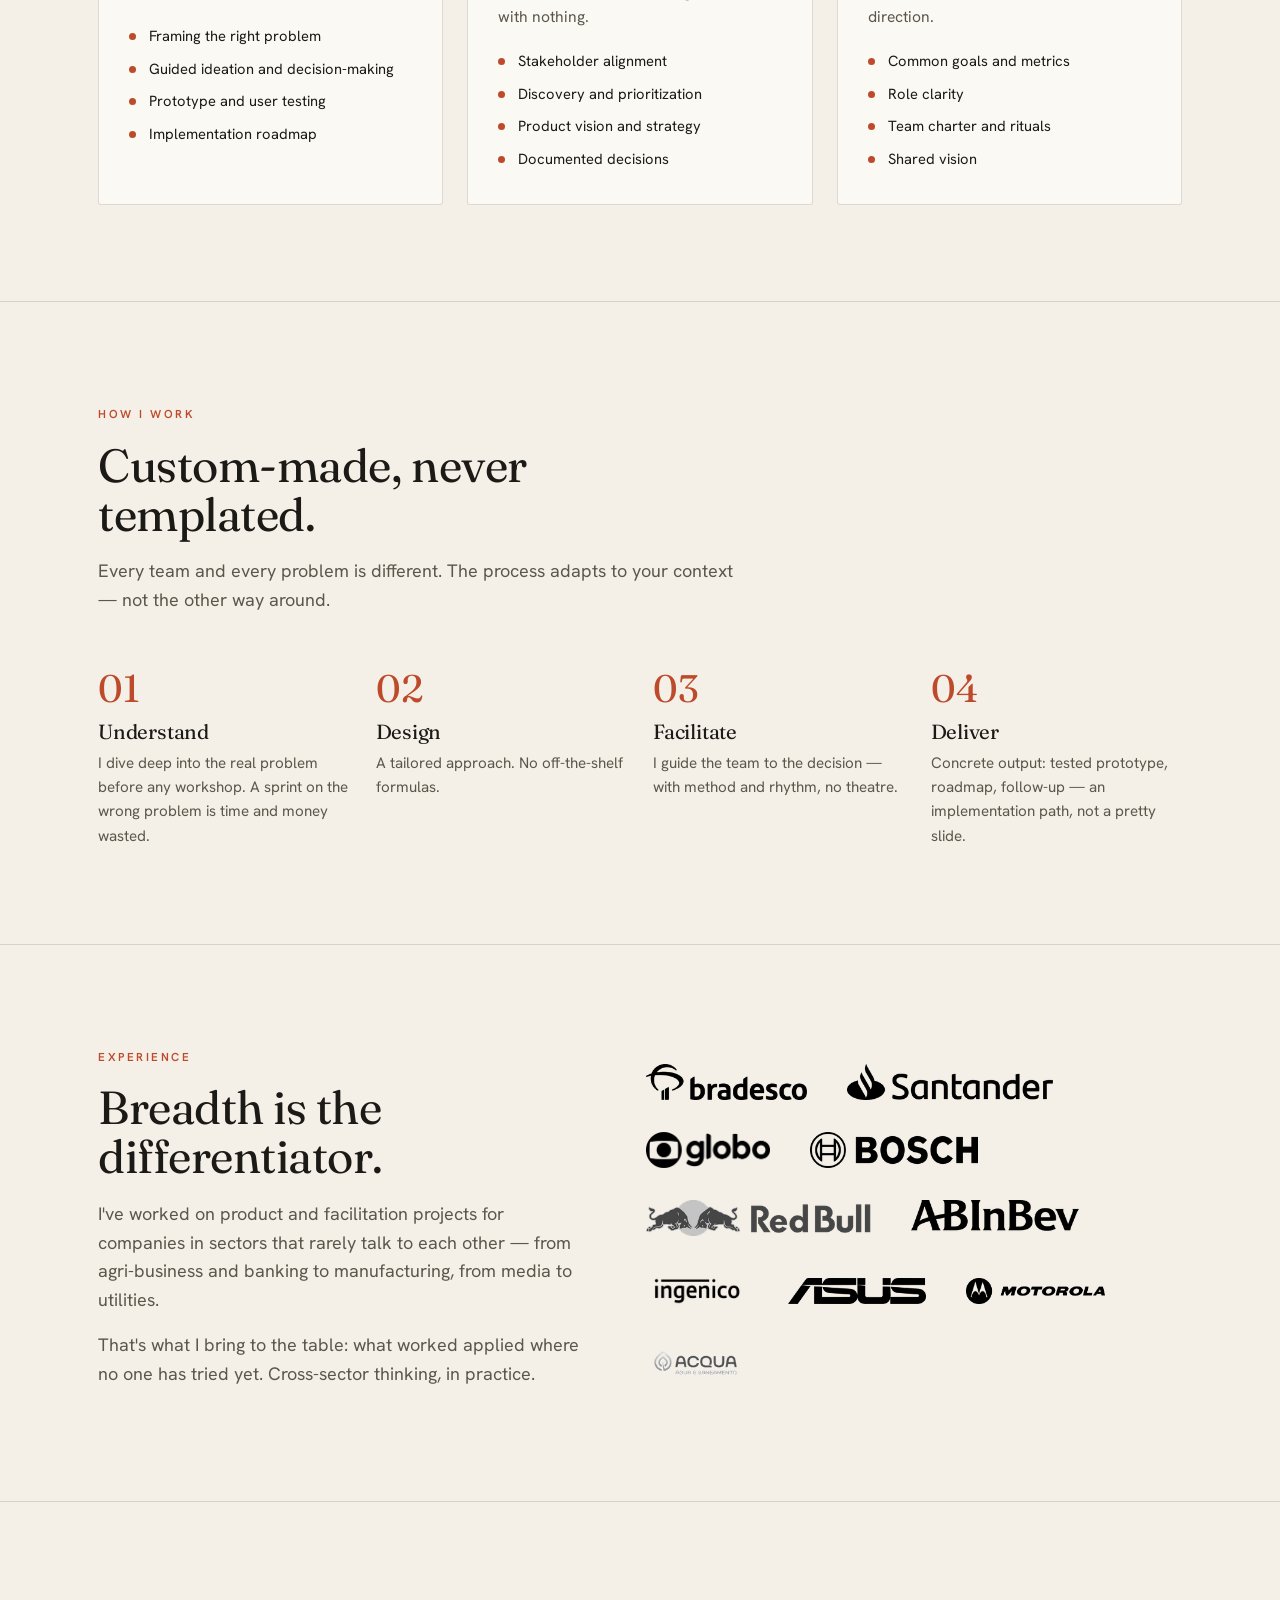
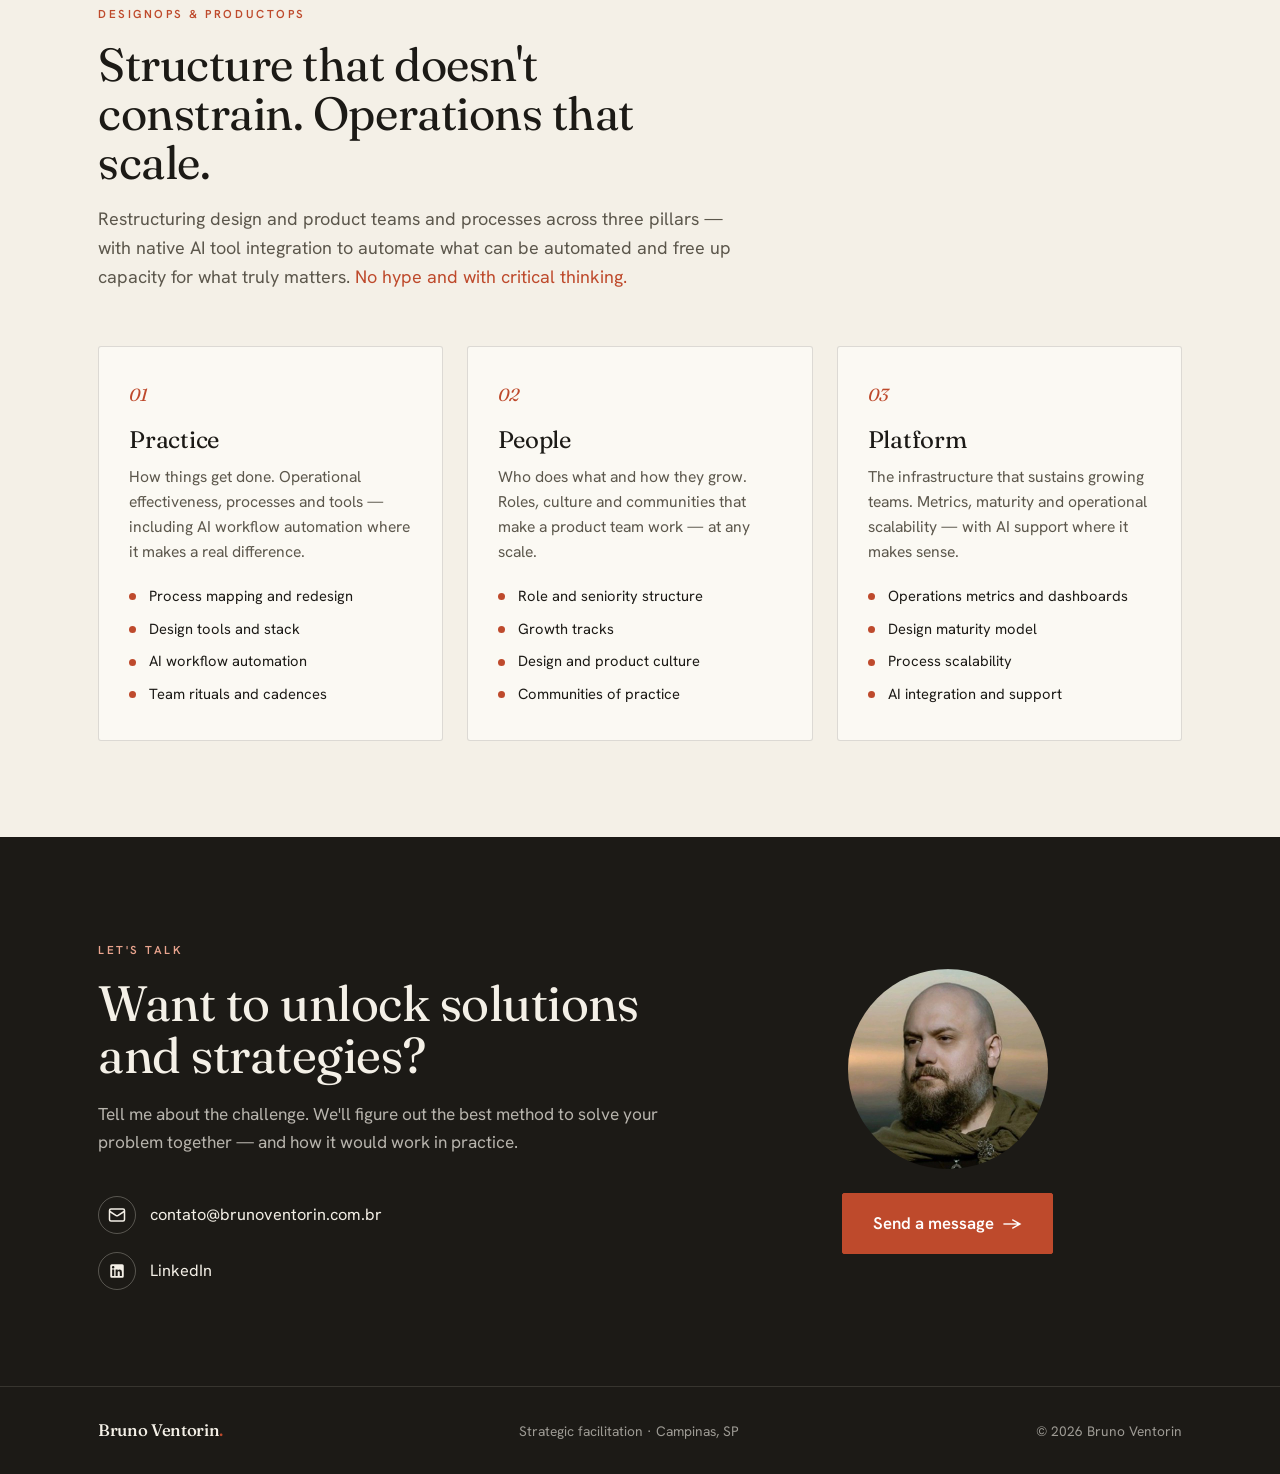
==== commit 57528c33: "feat: adicionar suporte a PT/EN com detecção automática de idioma Implementa internacionalização cli" ====
--- a/index.html
+++ b/index.html
@@ -32,25 +32,35 @@
     <div class="container hdr">
       <a href="#top" class="wordmark">Bruno Ventorin<span>.</span></a>
       <nav class="main">
-        <a href="#servicos">O que faço</a>
-        <a href="#metodo">Como trabalho</a>
-        <a href="#experiencia">Experiência</a>
+        <a href="#servicos" data-i18n="nav_services">O que faço</a>
+        <a href="#metodo" data-i18n="nav_method">Como trabalho</a>
+        <a href="#experiencia" data-i18n="nav_experience">Experiência</a>
         <a href="#designops">DesignOps</a>
-        <a href="blog/">Publicações</a>
-        <a href="#contato" class="btn btn-primary">Vamos conversar</a>
+        <a href="blog/" data-i18n="nav_blog">Publicações</a>
+        <div class="lang-switcher">
+          <button data-lang="pt" onclick="setLang('pt')">PT</button>
+          <span class="sep">·</span>
+          <button data-lang="en" onclick="setLang('en')">EN</button>
+        </div>
+        <a href="#contato" class="btn btn-primary" data-i18n="nav_cta">Vamos conversar</a>
       </nav>
-      <button class="menu-btn" aria-label="Abrir menu" aria-expanded="false" onclick="toggleMenu(this)">
+      <button class="menu-btn" data-i18n-aria="nav_menu_open" aria-label="Abrir menu" aria-expanded="false" onclick="toggleMenu(this)">
         <svg class="ico-menu" width="26" height="26" viewBox="0 0 24 24" fill="none" stroke="currentColor" stroke-width="2"><line x1="4" x2="20" y1="7" y2="7"/><line x1="4" x2="20" y1="17" y2="17"/></svg>
         <svg class="ico-close" width="26" height="26" viewBox="0 0 24 24" fill="none" stroke="currentColor" stroke-width="2" style="display:none"><line x1="5" y1="5" x2="19" y2="19"/><line x1="19" y1="5" x2="5" y2="19"/></svg>
       </button>
     </div>
     <nav class="mobile-nav" id="mobileNav" aria-hidden="true">
-      <a href="#servicos"  onclick="closeMenu()">O que faço</a>
-      <a href="#metodo"    onclick="closeMenu()">Como trabalho</a>
-      <a href="#experiencia" onclick="closeMenu()">Experiência</a>
+      <a href="#servicos"  onclick="closeMenu()" data-i18n="nav_services">O que faço</a>
+      <a href="#metodo"    onclick="closeMenu()" data-i18n="nav_method">Como trabalho</a>
+      <a href="#experiencia" onclick="closeMenu()" data-i18n="nav_experience">Experiência</a>
       <a href="#designops" onclick="closeMenu()">DesignOps</a>
-      <a href="blog/"      onclick="closeMenu()">Publicações</a>
-      <a href="#contato"   onclick="closeMenu()" class="btn btn-primary">Vamos conversar</a>
+      <a href="blog/"      onclick="closeMenu()" data-i18n="nav_blog">Publicações</a>
+      <div class="lang-switcher mobile-lang">
+        <button data-lang="pt" onclick="setLang('pt')">PT</button>
+        <span class="sep">·</span>
+        <button data-lang="en" onclick="setLang('en')">EN</button>
+      </div>
+      <a href="#contato"   onclick="closeMenu()" class="btn btn-primary" data-i18n="nav_cta">Vamos conversar</a>
     </nav>
   </header>
 
@@ -64,17 +74,17 @@
         <div class="dot"></div>
       </div>
       <div class="container hero-inner">
-        <span class="eyebrow reveal">Facilitação estratégica</span>
-        <h1 class="reveal">Da ambiguidade à decisão.<br/>Da decisão à <span class="em">entrega</span>.</h1>
-        <p class="lead reveal">Sou <strong>Bruno Ventorin</strong>. Há 17 anos conduzo times de produto e liderança a transformar problemas confusos em decisões claras e soluções tangíveis — independente da indústria.</p>
+        <span class="eyebrow reveal" data-i18n="hero_eyebrow">Facilitação estratégica</span>
+        <h1 class="reveal" data-i18n-html="hero_h1">Da ambiguidade à decisão.<br/>Da decisão à <span class="em">entrega</span>.</h1>
+        <p class="lead reveal" data-i18n-html="hero_lead">Sou <strong>Bruno Ventorin</strong>. Há 17 anos conduzo times de produto e liderança a transformar problemas confusos em decisões claras e soluções tangíveis — independente da indústria.</p>
         <div class="hero-actions reveal">
-          <a href="#contato" class="btn btn-primary">Vamos conversar <span class="arrow">→</span></a>
-          <a href="#metodo" class="btn btn-ghost">Como eu trabalho</a>
+          <a href="#contato" class="btn btn-primary"><span data-i18n="hero_cta1">Vamos conversar</span> <span class="arrow">→</span></a>
+          <a href="#metodo" class="btn btn-ghost" data-i18n="hero_cta2">Como eu trabalho</a>
         </div>
         <div class="stats reveal">
-          <div class="stat"><span class="n">17</span><span class="l">anos desenhando produtos, da estratégia à execução</span></div>
-          <div class="stat"><span class="n">7</span><span class="l">indústrias diferentes, conexões inesperadas</span></div>
-          <div class="stat"><span class="n">∞</span><span class="l">inovação sem teatro</span></div>
+          <div class="stat"><span class="n">17</span><span class="l" data-i18n="stat1_l">anos desenhando produtos, da estratégia à execução</span></div>
+          <div class="stat"><span class="n">7</span><span class="l" data-i18n="stat2_l">indústrias diferentes, conexões inesperadas</span></div>
+          <div class="stat"><span class="n">∞</span><span class="l" data-i18n="stat3_l">inovação sem teatro</span></div>
         </div>
       </div>
     </section>
@@ -83,42 +93,42 @@
     <section class="block" id="servicos">
       <div class="container">
         <div class="sec-head">
-          <span class="eyebrow">O que faço</span>
-          <h2>Conduzo o time até a decisão. Sem fórmula de prateleira.</h2>
-          <p>Três formas de trabalhar juntos — escolhidas pelo problema, não pelo catálogo.</p>
+          <span class="eyebrow" data-i18n="srv_eyebrow">O que faço</span>
+          <h2 data-i18n="srv_h2">Conduzo o time até a decisão. Sem fórmula de prateleira.</h2>
+          <p data-i18n="srv_p">Três formas de trabalhar juntos — escolhidas pelo problema, não pelo catálogo.</p>
         </div>
         <div class="cards">
           <article class="card">
             <span class="num">01</span>
-            <h3>Design Sprint</h3>
-            <p>Do enquadramento do problema ao protótipo testado em poucos dias — com uma etapa de framing antes e um caminho de implementação depois, pra não morrer na gaveta.</p>
+            <h3 data-i18n="c1_h3">Design Sprint</h3>
+            <p data-i18n="c1_p">Do enquadramento do problema ao protótipo testado em poucos dias — com uma etapa de framing antes e um caminho de implementação depois, pra não morrer na gaveta.</p>
             <ul>
-              <li>Enquadramento do problema certo</li>
-              <li>Ideação e decisão guiadas</li>
-              <li>Protótipo e teste com usuários</li>
-              <li>Roadmap de implementação</li>
+              <li data-i18n="c1_li1">Enquadramento do problema certo</li>
+              <li data-i18n="c1_li2">Ideação e decisão guiadas</li>
+              <li data-i18n="c1_li3">Protótipo e teste com usuários</li>
+              <li data-i18n="c1_li4">Roadmap de implementação</li>
             </ul>
           </article>
           <article class="card">
             <span class="num">02</span>
-            <h3>Facilitação de descoberta e estratégia</h3>
-            <p>Alinho stakeholders e transformo discussão dispersa em direção clara de produto — com método, sem reunião que não termina em nada.</p>
+            <h3 data-i18n="c2_h3">Facilitação de descoberta e estratégia</h3>
+            <p data-i18n="c2_p">Alinho stakeholders e transformo discussão dispersa em direção clara de produto — com método, sem reunião que não termina em nada.</p>
             <ul>
-              <li>Alinhamento de stakeholders</li>
-              <li>Descoberta e priorização</li>
-              <li>Visão e estratégia de produto</li>
-              <li>Decisões documentadas</li>
+              <li data-i18n="c2_li1">Alinhamento de stakeholders</li>
+              <li data-i18n="c2_li2">Descoberta e priorização</li>
+              <li data-i18n="c2_li3">Visão e estratégia de produto</li>
+              <li data-i18n="c2_li4">Decisões documentadas</li>
             </ul>
           </article>
           <article class="card">
             <span class="num">03</span>
-            <h3>Inception e alinhamento de times</h3>
-            <p>Coloco squads e liderança na mesma página: objetivos, papéis e visão compartilhada. Ideal para times novos ou que precisam de rumo.</p>
+            <h3 data-i18n="c3_h3">Inception e alinhamento de times</h3>
+            <p data-i18n="c3_p">Coloco squads e liderança na mesma página: objetivos, papéis e visão compartilhada. Ideal para times novos ou que precisam de rumo.</p>
             <ul>
-              <li>Objetivos e metas comuns</li>
-              <li>Clareza de papéis</li>
-              <li>Charter e rituais do time</li>
-              <li>Visão compartilhada</li>
+              <li data-i18n="c3_li1">Objetivos e metas comuns</li>
+              <li data-i18n="c3_li2">Clareza de papéis</li>
+              <li data-i18n="c3_li3">Charter e rituais do time</li>
+              <li data-i18n="c3_li4">Visão compartilhada</li>
             </ul>
           </article>
         </div>
@@ -129,30 +139,30 @@
     <section class="block" id="metodo">
       <div class="container">
         <div class="sec-head">
-          <span class="eyebrow">Como trabalho</span>
-          <h2>Sob medida, nunca templado.</h2>
-          <p>Cada time e cada problema é diferente. O processo se adapta ao seu contexto — não o contrário.</p>
+          <span class="eyebrow" data-i18n="mth_eyebrow">Como trabalho</span>
+          <h2 data-i18n="mth_h2">Sob medida, nunca templado.</h2>
+          <p data-i18n="mth_p">Cada time e cada problema é diferente. O processo se adapta ao seu contexto — não o contrário.</p>
         </div>
         <div class="steps">
           <div class="step">
             <span class="sn">01</span>
-            <h3>Entender</h3>
-            <p>Mergulho no problema real antes de qualquer dinâmica. Sprint no problema errado é tempo e dinheiro jogados fora.</p>
+            <h3 data-i18n="s1_h3">Entender</h3>
+            <p data-i18n="s1_p">Mergulho no problema real antes de qualquer dinâmica. Sprint no problema errado é tempo e dinheiro jogados fora.</p>
           </div>
           <div class="step">
             <span class="sn">02</span>
-            <h3>Desenhar</h3>
-            <p>Abordagem sob medida. Sem fórmula de prateleira.</p>
+            <h3 data-i18n="s2_h3">Desenhar</h3>
+            <p data-i18n="s2_p">Abordagem sob medida. Sem fórmula de prateleira.</p>
           </div>
           <div class="step">
             <span class="sn">03</span>
-            <h3>Facilitar</h3>
-            <p>Conduzo o time à decisão — com método e ritmo, sem teatro.</p>
+            <h3 data-i18n="s3_h3">Facilitar</h3>
+            <p data-i18n="s3_p">Conduzo o time à decisão — com método e ritmo, sem teatro.</p>
           </div>
           <div class="step">
             <span class="sn">04</span>
-            <h3>Entregar</h3>
-            <p>Saída concreta: protótipo testado, roadmap, acompanhamento: um caminho de implementação, não um slide bonito.</p>
+            <h3 data-i18n="s4_h3">Entregar</h3>
+            <p data-i18n="s4_p">Saída concreta: protótipo testado, roadmap, acompanhamento: um caminho de implementação, não um slide bonito.</p>
           </div>
         </div>
       </div>
@@ -162,12 +172,12 @@
     <section class="block" id="experiencia">
       <div class="container exp-wrap">
         <div class="exp-copy">
-          <span class="eyebrow">Experiência</span>
-          <h2>A amplitude é o diferencial.</h2>
-          <p>Atuei em projetos de produto e facilitação para empresas de setores que quase não se falam — de agro e banco a manufatura, de mídia a utilities.</p>
-          <p>É isso que eu trago pra mesa: o quê funcionou aplicado onde ninguém ainda tentou. Pensamento cross-setor, na prática.</p>
-        </div>
-        <div class="logos" aria-label="Empresas em cujos projetos atuei">
+          <span class="eyebrow" data-i18n="exp_eyebrow">Experiência</span>
+          <h2 data-i18n="exp_h2">A amplitude é o diferencial.</h2>
+          <p data-i18n="exp_p1">Atuei em projetos de produto e facilitação para empresas de setores que quase não se falam — de agro e banco a manufatura, de mídia a utilities.</p>
+          <p data-i18n="exp_p2">É isso que eu trago pra mesa: o quê funcionou aplicado onde ninguém ainda tentou. Pensamento cross-setor, na prática.</p>
+        </div>
+        <div class="logos" data-i18n-aria="exp_logos_aria" aria-label="Empresas em cujos projetos atuei">
           <span><img src="public/images/clientes/normalized_bradesco.png" alt="Bradesco"></span>
           <span><img src="public/images/clientes/normalized_santander.png" alt="Santander"></span>
           <span><img src="public/images/clientes/normalized_logo_globo_corporativa_principal_preto.png" alt="Globo"></span>
@@ -187,41 +197,41 @@
       <div class="container">
         <div class="sec-head">
           <span class="eyebrow">DesignOps &amp; ProductOps</span>
-          <h2>Estrutura que não engessa. Operação que escala.</h2>
-          <p>Reestruturação de times e processos de design e produto em três pilares — com integração nativa de ferramentas de IA para automatizar o que pode ser automatizado e liberar capacidade para o que importa de verdade. <span class="accent">Sem hype. Com pensamento crítico.</span></p>
+          <h2 data-i18n="dop_h2">Estrutura que não engessa. Operação que escala.</h2>
+          <p data-i18n-html="dop_p">Reestruturação de times e processos de design e produto em três pilares — com integração nativa de ferramentas de IA para automatizar o que pode ser automatizado e liberar capacidade para o que importa de verdade. <span class="accent">Sem hype e com pensamento crítico.</span></p>
         </div>
         <div class="cards">
           <article class="card">
             <span class="num">01</span>
-            <h3>Prática</h3>
-            <p>Como a coisa é feita. Eficácia operacional, processos e ferramentas — incluindo automação de workflows com IA onde faz diferença real.</p>
+            <h3 data-i18n="dp1_h3">Prática</h3>
+            <p data-i18n="dp1_p">Como a coisa é feita. Eficácia operacional, processos e ferramentas — incluindo automação de workflows.</p>
             <ul>
-              <li>Mapeamento e redesenho de processos</li>
-              <li>Ferramentas e stack de design</li>
-              <li>Automação de workflows com IA</li>
-              <li>Rituais e cadências de equipe</li>
+              <li data-i18n="dp1_li1">Mapeamento e redesenho de processos</li>
+              <li data-i18n="dp1_li2">Ferramentas e stack de design</li>
+              <li data-i18n="dp1_li3">Automação de workflows com IA</li>
+              <li data-i18n="dp1_li4">Rituais e cadências de equipe</li>
             </ul>
           </article>
           <article class="card">
             <span class="num">02</span>
-            <h3>Pessoas</h3>
-            <p>Quem faz o quê e como crescem. Cargos, cultura e comunidades que fazem um time de produto funcionar de verdade — em qualquer escala.</p>
+            <h3 data-i18n="dp2_h3">Pessoas</h3>
+            <p data-i18n="dp2_p">Quem faz o quê e como crescem. Cargos, cultura e comunidades que fazem um time de produto funcionar de verdade — em qualquer escala.</p>
             <ul>
-              <li>Estrutura de cargos e senioridade</li>
-              <li>Trilhas de crescimento</li>
-              <li>Cultura de design e produto</li>
-              <li>Comunidades de prática</li>
+              <li data-i18n="dp2_li1">Estrutura de cargos e senioridade</li>
+              <li data-i18n="dp2_li2">Trilhas de crescimento</li>
+              <li data-i18n="dp2_li3">Cultura de design e produto</li>
+              <li data-i18n="dp2_li4">Comunidades de prática</li>
             </ul>
           </article>
           <article class="card">
             <span class="num">03</span>
-            <h3>Plataforma</h3>
-            <p>A infraestrutura que sustenta times que crescem. Métricas, maturidade e escalabilidade operacional — com suporte de IA onde faz sentido.</p>
+            <h3 data-i18n="dp3_h3">Plataforma</h3>
+            <p data-i18n="dp3_p">A infraestrutura que sustenta times que crescem. Métricas, maturidade e escalabilidade operacional.</p>
             <ul>
-              <li>Métricas e dashboards de operação</li>
-              <li>Modelo de maturidade de design</li>
-              <li>Escalabilidade de processos</li>
-              <li>Integração e suporte com IA</li>
+              <li data-i18n="dp3_li1">Métricas e dashboards de operação</li>
+              <li data-i18n="dp3_li2">Modelo de maturidade de design</li>
+              <li data-i18n="dp3_li3">Escalabilidade de processos</li>
+              <li data-i18n="dp3_li4">Integração e suporte com IA</li>
             </ul>
           </article>
         </div>
@@ -233,9 +243,9 @@
       <div class="container">
         <div class="contact-grid">
           <div>
-            <span class="eyebrow">Vamos conversar</span>
-            <h2>Quer destravar soluções e estratégias?</h2>
-            <p class="cd">Me conta o desafio. A gente vê juntos o melhor método para resolver o seu problema — e como seria na prática.</p>
+            <span class="eyebrow" data-i18n="cnt_eyebrow">Vamos conversar</span>
+            <h2 data-i18n="cnt_h2">Quer destravar soluções e estratégias?</h2>
+            <p class="cd" data-i18n="cnt_p">Me conta o desafio. A gente vê juntos o melhor método para resolver o seu problema — e como seria na prática.</p>
             <div class="clist">
               <a href="mailto:contato@brunoventorin.com.br">
                 <span class="ico"><svg width="18" height="18" viewBox="0 0 24 24" fill="none" stroke="currentColor" stroke-width="2"><rect width="20" height="16" x="2" y="4" rx="2"/><path d="m22 7-8.97 5.7a1.94 1.94 0 0 1-2.06 0L2 7"/></svg></span>
@@ -255,7 +265,7 @@
             <div class="contact-photo">
               <img src="public/images/profile.jpg" alt="Bruno Ventorin">
             </div>
-            <a href="mailto:contato@brunoventorin.com.br?subject=Conversa%20sobre%20facilita%C3%A7%C3%A3o" class="btn btn-primary">Mandar uma mensagem <span class="arrow">→</span></a>
+            <a href="mailto:contato@brunoventorin.com.br?subject=Conversa%20sobre%20facilita%C3%A7%C3%A3o" class="btn btn-primary"><span data-i18n="cnt_cta">Mandar uma mensagem</span> <span class="arrow">→</span></a>
           </div>
         </div>
       </div>
@@ -265,10 +275,208 @@
   <footer>
     <div class="container foot">
       <span class="wordmark">Bruno Ventorin<span>.</span></span>
-      <span>Facilitação estratégica · Campinas, SP</span>
+      <span data-i18n="foot_tagline">Facilitação estratégica · Campinas, SP</span>
       <span>© 2026 Bruno Ventorin</span>
     </div>
   </footer>
+
+  <script>
+    const T = {
+      pt: {
+        meta_title: 'Bruno Ventorin · Facilitação estratégica',
+        meta_description: 'Há 17 anos conduzo times de produto e liderança a sair da ambiguidade e chegar a decisões claras e protótipos testados — em finanças, mídia, indústria e utilities.',
+        meta_og_description: 'Da ambiguidade à decisão e da decisão à entrega.',
+        nav_services: 'O que faço',
+        nav_method: 'Como trabalho',
+        nav_experience: 'Experiência',
+        nav_blog: 'Publicações',
+        nav_cta: 'Vamos conversar',
+        nav_menu_open: 'Abrir menu',
+        hero_eyebrow: 'Facilitação estratégica',
+        hero_h1: 'Da ambiguidade à decisão.<br/>Da decisão à <span class="em">entrega</span>.',
+        hero_lead: 'Sou <strong>Bruno Ventorin</strong>. Há 17 anos conduzo times de produto e liderança a transformar problemas confusos em decisões claras e soluções tangíveis — independente da indústria.',
+        hero_cta1: 'Vamos conversar',
+        hero_cta2: 'Como eu trabalho',
+        stat1_l: 'anos desenhando produtos, da estratégia à execução',
+        stat2_l: 'indústrias diferentes, conexões inesperadas',
+        stat3_l: 'inovação sem teatro',
+        srv_eyebrow: 'O que faço',
+        srv_h2: 'Conduzo o time até a decisão. Sem fórmula de prateleira.',
+        srv_p: 'Três formas de trabalhar juntos — escolhidas pelo problema, não pelo catálogo.',
+        c1_h3: 'Design Sprint',
+        c1_p: 'Do enquadramento do problema ao protótipo testado em poucos dias — com uma etapa de framing antes e um caminho de implementação depois, pra não morrer na gaveta.',
+        c1_li1: 'Enquadramento do problema certo',
+        c1_li2: 'Ideação e decisão guiadas',
+        c1_li3: 'Protótipo e teste com usuários',
+        c1_li4: 'Roadmap de implementação',
+        c2_h3: 'Facilitação de descoberta e estratégia',
+        c2_p: 'Alinho stakeholders e transformo discussão dispersa em direção clara de produto — com método, sem reunião que não termina em nada.',
+        c2_li1: 'Alinhamento de stakeholders',
+        c2_li2: 'Descoberta e priorização',
+        c2_li3: 'Visão e estratégia de produto',
+        c2_li4: 'Decisões documentadas',
+        c3_h3: 'Inception e alinhamento de times',
+        c3_p: 'Coloco squads e liderança na mesma página: objetivos, papéis e visão compartilhada. Ideal para times novos ou que precisam de rumo.',
+        c3_li1: 'Objetivos e metas comuns',
+        c3_li2: 'Clareza de papéis',
+        c3_li3: 'Charter e rituais do time',
+        c3_li4: 'Visão compartilhada',
+        mth_eyebrow: 'Como trabalho',
+        mth_h2: 'Sob medida, nunca templado.',
+        mth_p: 'Cada time e cada problema é diferente. O processo se adapta ao seu contexto — não o contrário.',
+        s1_h3: 'Entender',
+        s1_p: 'Mergulho no problema real antes de qualquer dinâmica. Sprint no problema errado é tempo e dinheiro jogados fora.',
+        s2_h3: 'Desenhar',
+        s2_p: 'Abordagem sob medida. Sem fórmula de prateleira.',
+        s3_h3: 'Facilitar',
+        s3_p: 'Conduzo o time à decisão — com método e ritmo, sem teatro.',
+        s4_h3: 'Entregar',
+        s4_p: 'Saída concreta: protótipo testado, roadmap, acompanhamento: um caminho de implementação, não um slide bonito.',
+        exp_eyebrow: 'Experiência',
+        exp_h2: 'A amplitude é o diferencial.',
+        exp_p1: 'Atuei em projetos de produto e facilitação para empresas de setores que quase não se falam — de agro e banco a manufatura, de mídia a utilities.',
+        exp_p2: 'É isso que eu trago pra mesa: o quê funcionou aplicado onde ninguém ainda tentou. Pensamento cross-setor, na prática.',
+        exp_logos_aria: 'Empresas em cujos projetos atuei',
+        dop_h2: 'Estrutura que não engessa. Operação que escala.',
+        dop_p: 'Reestruturação de times e processos de design e produto em três pilares — com integração nativa de ferramentas de IA para automatizar o que pode ser automatizado e liberar capacidade para o que importa de verdade. <span class="accent">Sem hype e com pensamento crítico.</span>',
+        dp1_h3: 'Prática',
+        dp1_p: 'Como a coisa é feita. Eficácia operacional, processos e ferramentas — incluindo automação de workflows com IA onde faz diferença real.',
+        dp1_li1: 'Mapeamento e redesenho de processos',
+        dp1_li2: 'Ferramentas e stack de design',
+        dp1_li3: 'Automação de workflows com IA',
+        dp1_li4: 'Rituais e cadências de equipe',
+        dp2_h3: 'Pessoas',
+        dp2_p: 'Quem faz o quê e como crescem. Cargos, cultura e comunidades que fazem um time de produto funcionar de verdade — em qualquer escala.',
+        dp2_li1: 'Estrutura de cargos e senioridade',
+        dp2_li2: 'Trilhas de crescimento',
+        dp2_li3: 'Cultura de design e produto',
+        dp2_li4: 'Comunidades de prática',
+        dp3_h3: 'Plataforma',
+        dp3_p: 'A infraestrutura que sustenta times que crescem. Métricas, maturidade e escalabilidade operacional — com suporte de IA onde faz sentido.',
+        dp3_li1: 'Métricas e dashboards de operação',
+        dp3_li2: 'Modelo de maturidade de design',
+        dp3_li3: 'Escalabilidade de processos',
+        dp3_li4: 'Integração e suporte com IA',
+        cnt_eyebrow: 'Vamos conversar',
+        cnt_h2: 'Quer destravar soluções e estratégias?',
+        cnt_p: 'Me conta o desafio. A gente vê juntos o melhor método para resolver o seu problema — e como seria na prática.',
+        cnt_cta: 'Mandar uma mensagem',
+        foot_tagline: 'Facilitação estratégica · Campinas, SP',
+      },
+      en: {
+        meta_title: 'Bruno Ventorin · Strategic facilitation',
+        meta_description: 'For 17 years I\'ve been guiding product and leadership teams out of ambiguity and into clear decisions and tested prototypes — in finance, media, industry and utilities.',
+        meta_og_description: 'From ambiguity to decision and from decision to delivery.',
+        nav_services: 'What I do',
+        nav_method: 'How I work',
+        nav_experience: 'Experience',
+        nav_blog: 'Publications',
+        nav_cta: 'Let\'s talk',
+        nav_menu_open: 'Open menu',
+        hero_eyebrow: 'Strategic facilitation',
+        hero_h1: 'From ambiguity to decision.<br/>From decision to <span class="em">delivery</span>.',
+        hero_lead: 'I\'m <strong>Bruno Ventorin</strong>. For 17 years I\'ve been guiding product teams and leadership to turn complex problems into clear decisions and tangible solutions — across industries.',
+        hero_cta1: 'Let\'s talk',
+        hero_cta2: 'How I work',
+        stat1_l: 'years designing products, from strategy to execution',
+        stat2_l: 'different industries, unexpected connections',
+        stat3_l: 'innovation without theatre',
+        srv_eyebrow: 'What I do',
+        srv_h2: 'I guide the team to the decision. No off-the-shelf formula.',
+        srv_p: 'Three ways to work together — chosen by the problem, not the catalog.',
+        c1_h3: 'Design Sprint',
+        c1_p: 'From problem framing to a tested prototype in days — with a framing stage before and an implementation path after, so it doesn\'t die in a drawer.',
+        c1_li1: 'Framing the right problem',
+        c1_li2: 'Guided ideation and decision-making',
+        c1_li3: 'Prototype and user testing',
+        c1_li4: 'Implementation roadmap',
+        c2_h3: 'Discovery & strategy facilitation',
+        c2_p: 'I align stakeholders and turn scattered discussion into a clear product direction — with method, no meetings that end with nothing.',
+        c2_li1: 'Stakeholder alignment',
+        c2_li2: 'Discovery and prioritization',
+        c2_li3: 'Product vision and strategy',
+        c2_li4: 'Documented decisions',
+        c3_h3: 'Inception & team alignment',
+        c3_p: 'I get squads and leadership on the same page: shared objectives, roles and vision. Ideal for new teams or teams that need direction.',
+        c3_li1: 'Common goals and metrics',
+        c3_li2: 'Role clarity',
+        c3_li3: 'Team charter and rituals',
+        c3_li4: 'Shared vision',
+        mth_eyebrow: 'How I work',
+        mth_h2: 'Custom-made, never templated.',
+        mth_p: 'Every team and every problem is different. The process adapts to your context — not the other way around.',
+        s1_h3: 'Understand',
+        s1_p: 'I dive deep into the real problem before any workshop. A sprint on the wrong problem is time and money wasted.',
+        s2_h3: 'Design',
+        s2_p: 'A tailored approach. No off-the-shelf formulas.',
+        s3_h3: 'Facilitate',
+        s3_p: 'I guide the team to the decision — with method and rhythm, no theatre.',
+        s4_h3: 'Deliver',
+        s4_p: 'Concrete output: tested prototype, roadmap, follow-up — an implementation path, not a pretty slide.',
+        exp_eyebrow: 'Experience',
+        exp_h2: 'Breadth is the differentiator.',
+        exp_p1: 'I\'ve worked on product and facilitation projects for companies in sectors that rarely talk to each other — from agri-business and banking to manufacturing, from media to utilities.',
+        exp_p2: 'That\'s what I bring to the table: what worked applied where no one has tried yet. Cross-sector thinking, in practice.',
+        exp_logos_aria: 'Companies I\'ve worked with',
+        dop_h2: 'Structure that doesn\'t constrain. Operations that scale.',
+        dop_p: 'Restructuring design and product teams and processes across three pillars — with native AI tool integration to automate what can be automated and free up capacity for what truly matters. <span class="accent">No hype and with critical thinking.</span>',
+        dp1_h3: 'Practice',
+        dp1_p: 'How things get done. Operational effectiveness, processes and tools — including AI workflow automation where it makes a real difference.',
+        dp1_li1: 'Process mapping and redesign',
+        dp1_li2: 'Design tools and stack',
+        dp1_li3: 'AI workflow automation',
+        dp1_li4: 'Team rituals and cadences',
+        dp2_h3: 'People',
+        dp2_p: 'Who does what and how they grow. Roles, culture and communities that make a product team work — at any scale.',
+        dp2_li1: 'Role and seniority structure',
+        dp2_li2: 'Growth tracks',
+        dp2_li3: 'Design and product culture',
+        dp2_li4: 'Communities of practice',
+        dp3_h3: 'Platform',
+        dp3_p: 'The infrastructure that sustains growing teams. Metrics, maturity and operational scalability — with AI support where it makes sense.',
+        dp3_li1: 'Operations metrics and dashboards',
+        dp3_li2: 'Design maturity model',
+        dp3_li3: 'Process scalability',
+        dp3_li4: 'AI integration and support',
+        cnt_eyebrow: 'Let\'s talk',
+        cnt_h2: 'Want to unlock solutions and strategies?',
+        cnt_p: 'Tell me about the challenge. We\'ll figure out the best method to solve your problem together — and how it would work in practice.',
+        cnt_cta: 'Send a message',
+        foot_tagline: 'Strategic facilitation · Campinas, SP',
+      }
+    };
+
+    function getLang() {
+      return localStorage.getItem('lang') ||
+        (navigator.language.toLowerCase().startsWith('pt') ? 'pt' : 'en');
+    }
+    function setLang(lang) {
+      localStorage.setItem('lang', lang);
+      applyLang(lang);
+    }
+    function applyLang(lang) {
+      document.documentElement.lang = lang === 'pt' ? 'pt-BR' : 'en';
+      document.title = T[lang].meta_title;
+      document.querySelector('meta[name="description"]').content = T[lang].meta_description;
+      document.querySelector('meta[property="og:description"]').content = T[lang].meta_og_description;
+      document.querySelectorAll('[data-i18n]').forEach(el => {
+        const v = T[lang][el.dataset.i18n];
+        if (v !== undefined) el.textContent = v;
+      });
+      document.querySelectorAll('[data-i18n-html]').forEach(el => {
+        const v = T[lang][el.dataset.i18nHtml];
+        if (v !== undefined) el.innerHTML = v;
+      });
+      document.querySelectorAll('[data-i18n-aria]').forEach(el => {
+        const v = T[lang][el.dataset.i18nAria];
+        if (v !== undefined) el.setAttribute('aria-label', v);
+      });
+      document.querySelectorAll('.lang-switcher button').forEach(btn =>
+        btn.classList.toggle('active', btn.dataset.lang === lang)
+      );
+    }
+    applyLang(getLang());
+  </script>
 
   <script>
     function toggleMenu(btn) {
@@ -300,4 +508,4 @@
     });
   </script>
 </body>
-</html>+</html>
--- a/css/styles.css
+++ b/css/styles.css
@@ -270,3 +270,11 @@
   .blog-search input{width:160px}
 }
 @media(prefers-reduced-motion:reduce){.reveal{transition:none;opacity:1;transform:none}}
+
+/* ---- language switcher ---- */
+.lang-switcher{display:flex;align-items:center;gap:5px}
+.lang-switcher button{background:none;border:none;cursor:pointer;color:var(--ink-soft);padding:2px 3px;font-family:"Hanken Grotesk",sans-serif;font-weight:600;font-size:.78rem;letter-spacing:.04em;transition:color .2s}
+.lang-switcher button:hover,.lang-switcher button.active{color:var(--ink)}
+.lang-switcher button.active{text-decoration:underline;text-underline-offset:3px}
+.lang-switcher .sep{color:var(--line);font-size:.78rem;pointer-events:none;user-select:none}
+.mobile-nav .lang-switcher{padding:13px 0;border-bottom:1px solid var(--line)}
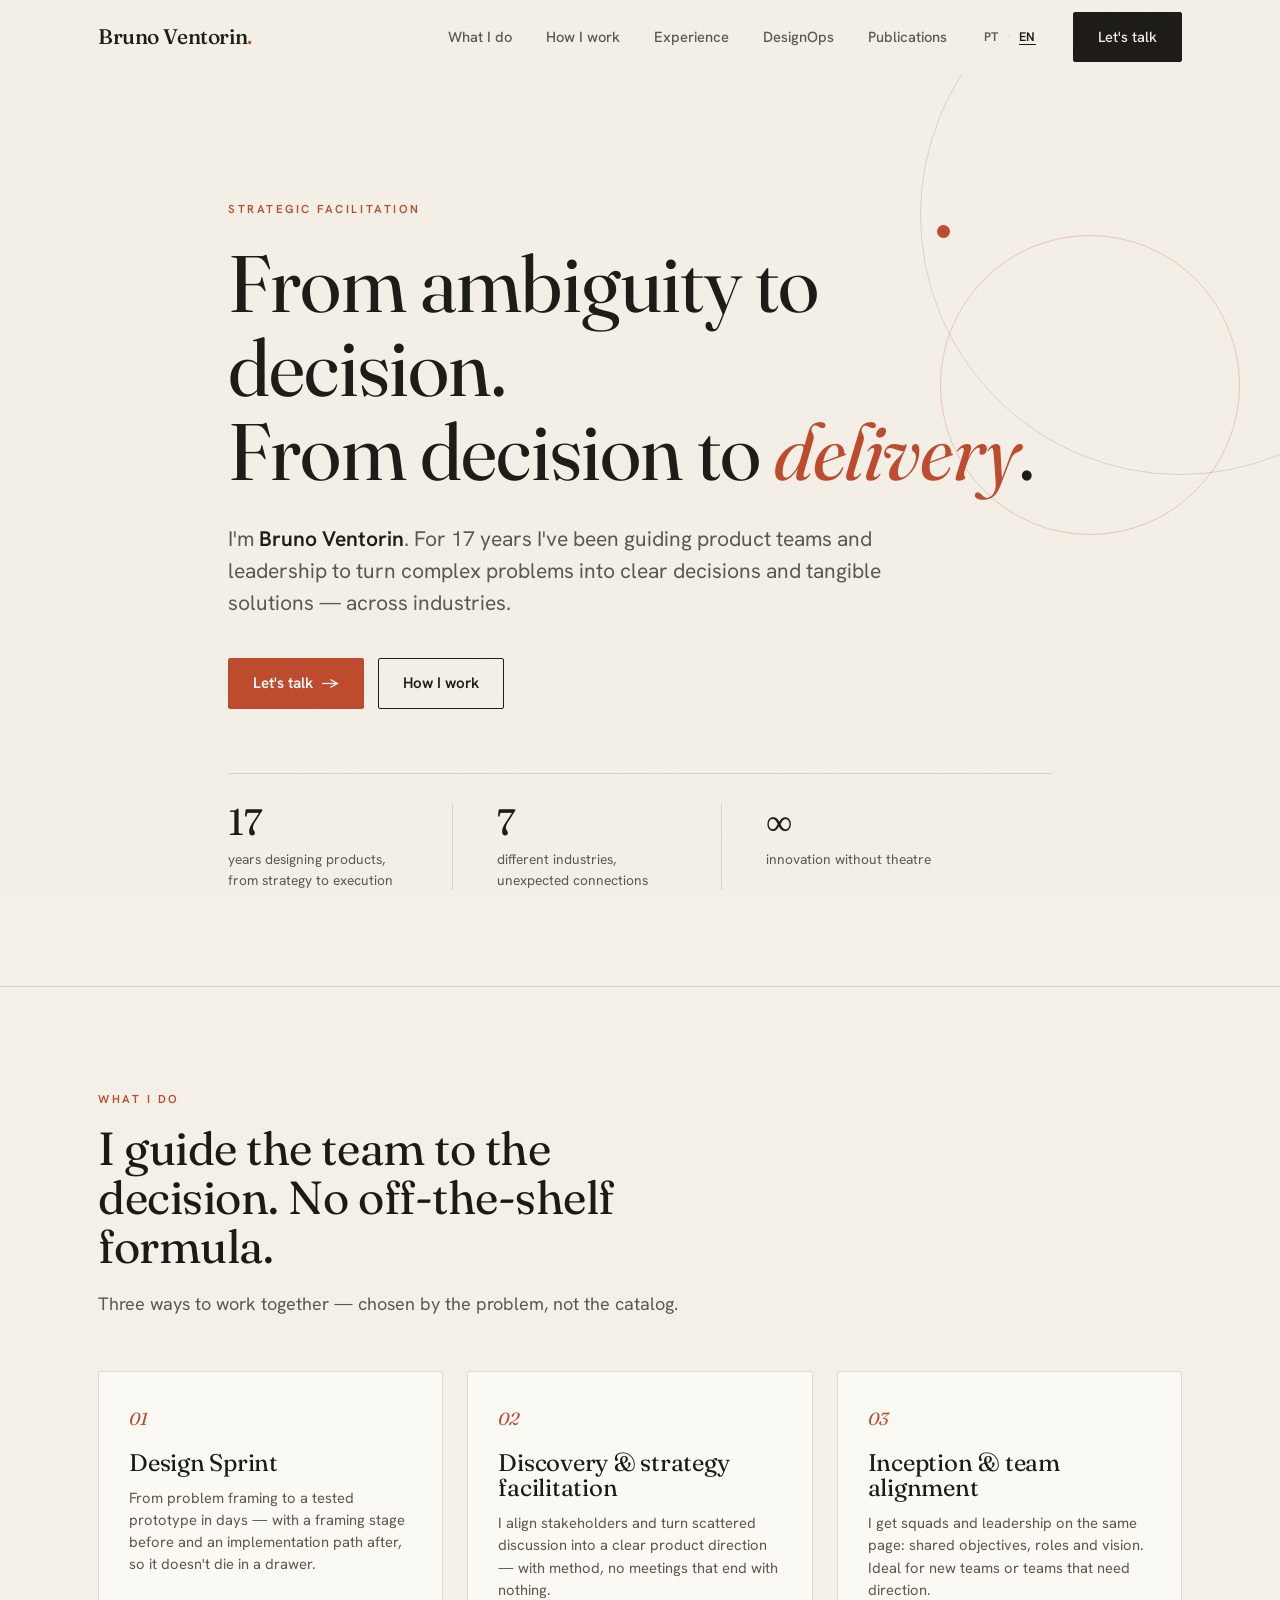
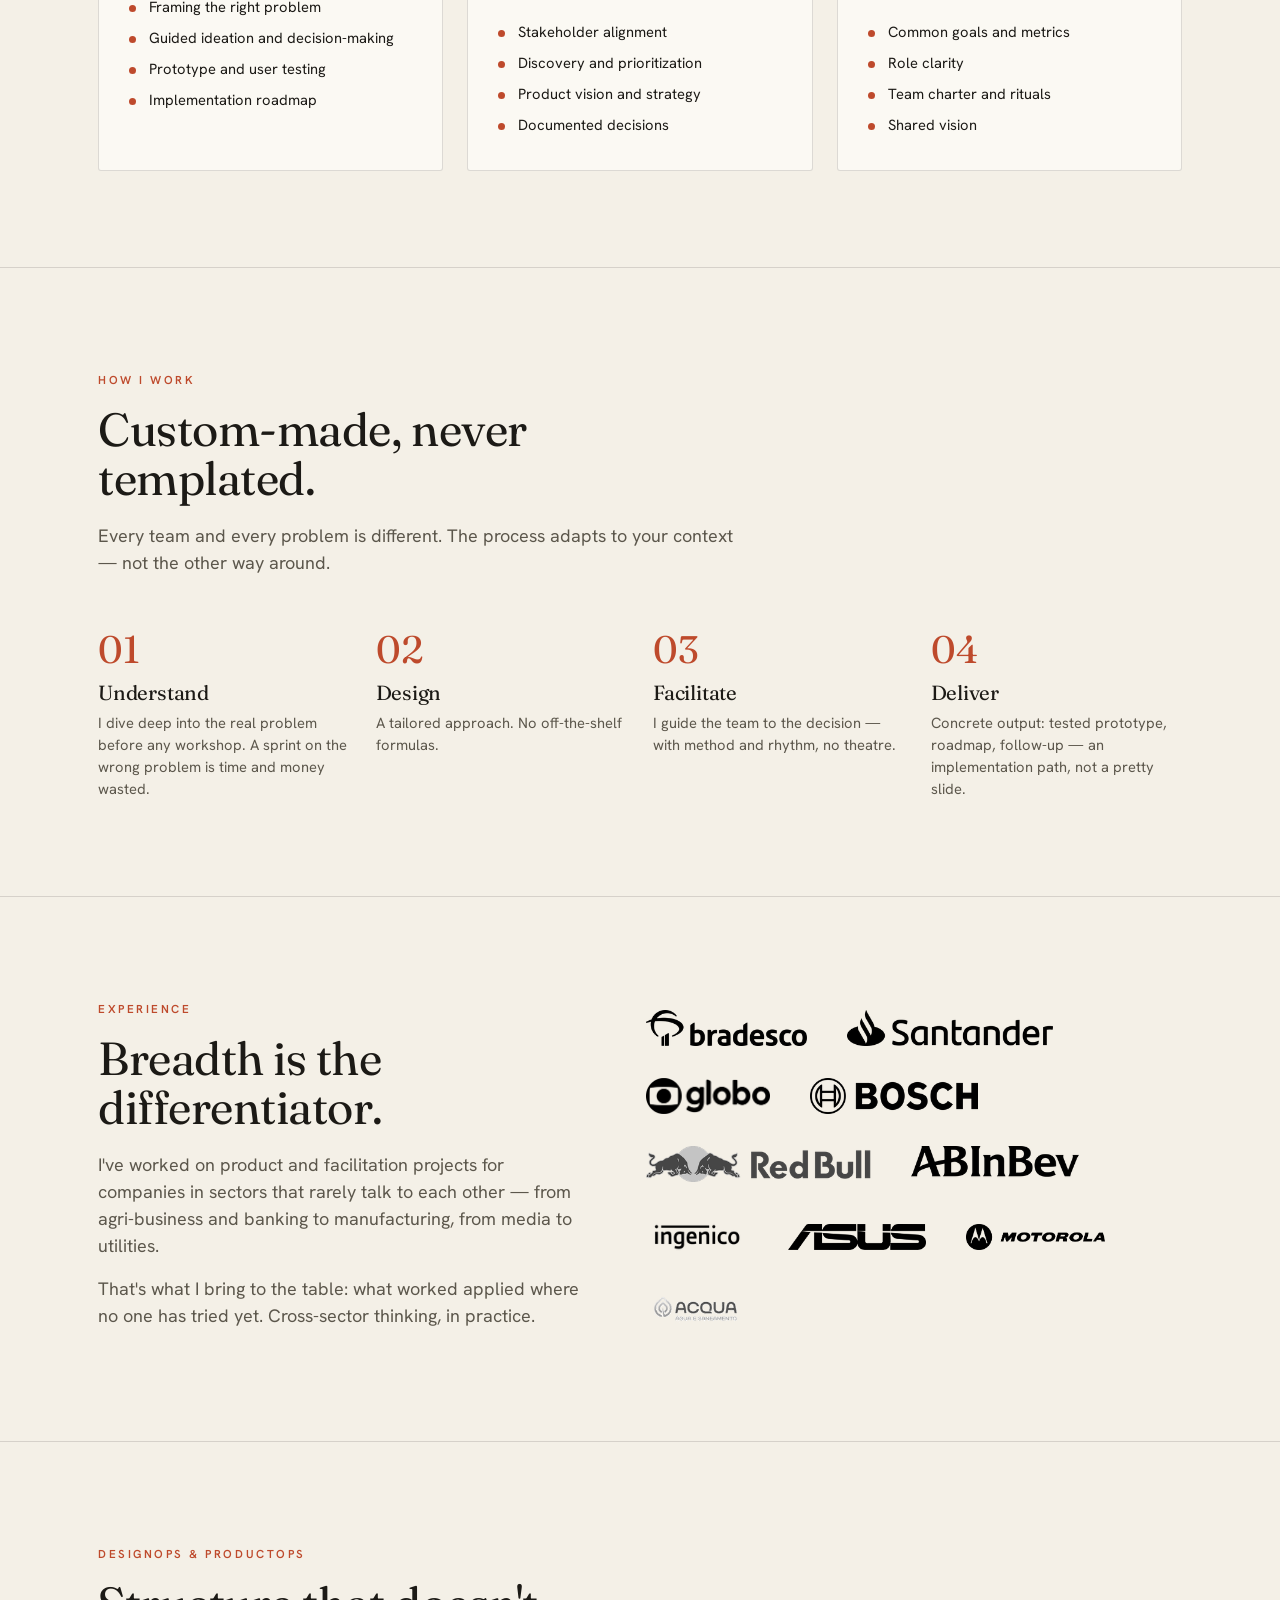
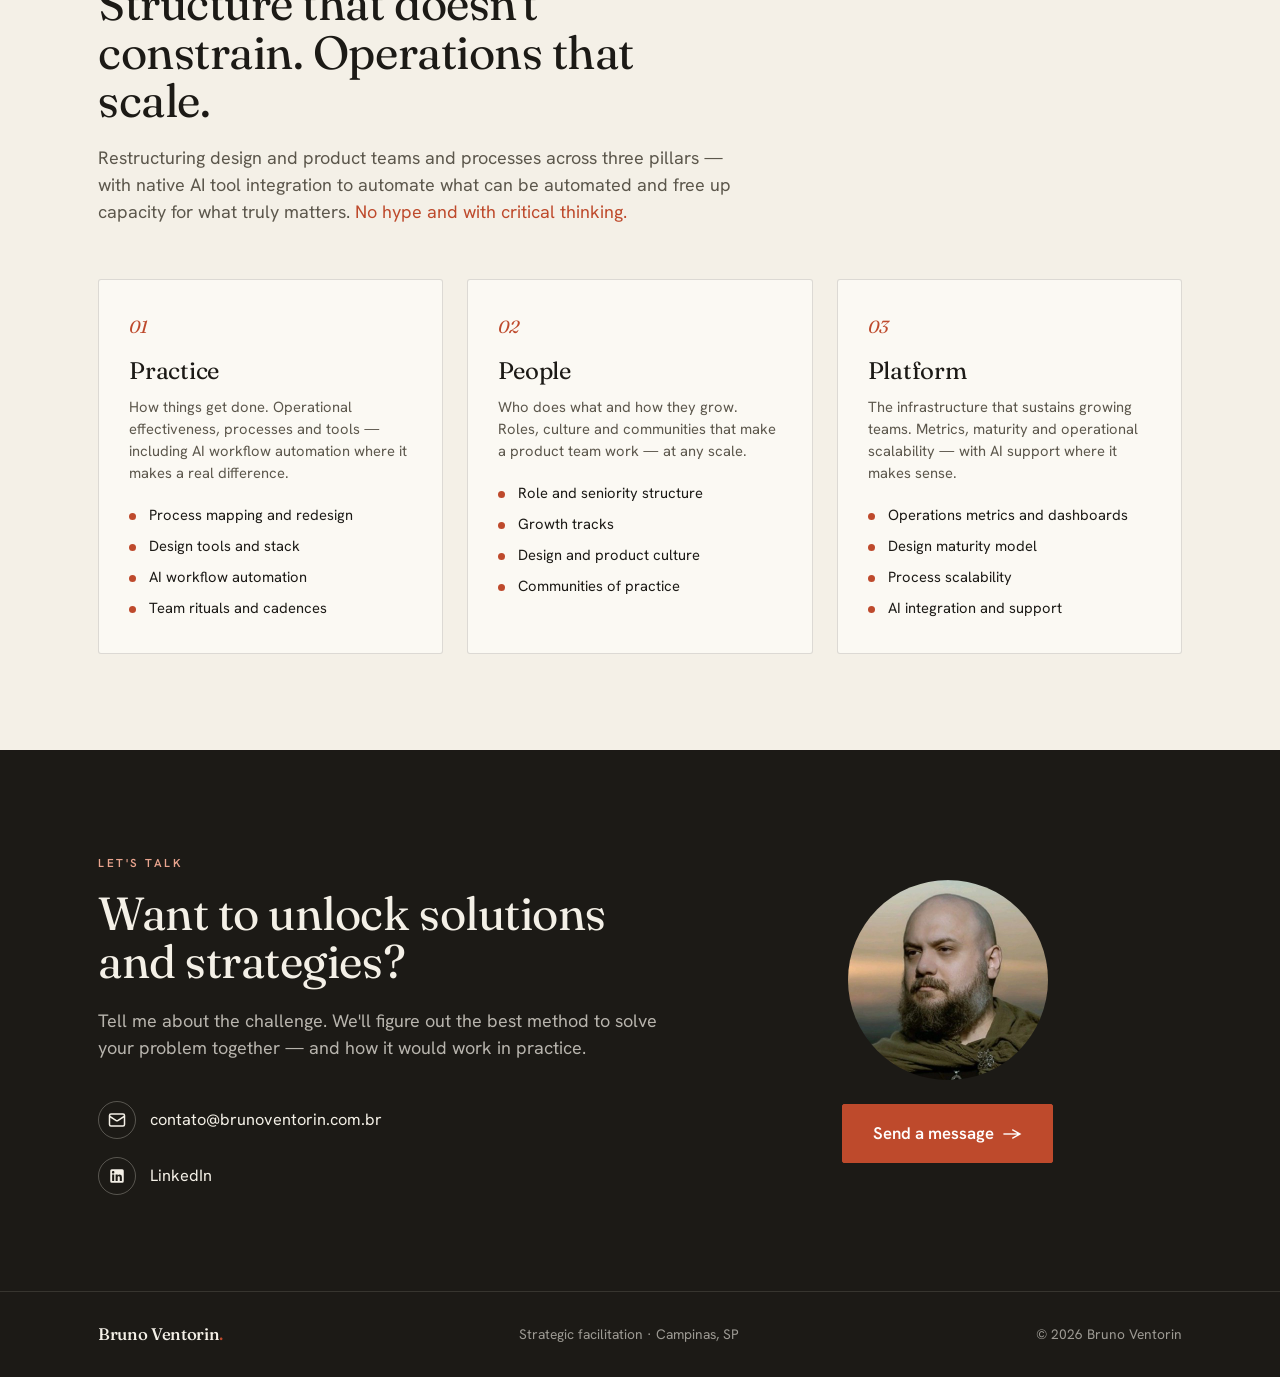
==== commit f71c76d5: "feat(designops): anima as seções no scroll e ajusta navegação e layout - Revela cabeçalhos, benefíci" ====
--- a/index.html
+++ b/index.html
@@ -6,9 +6,18 @@
   <title>Bruno Ventorin · Facilitação estratégica</title>
   <meta name="description" content="Há 17 anos conduzo times de produto e liderança a sair da ambiguidade e chegar a decisões claras e protótipos testados — em finanças, mídia, indústria e utilities." />
   <meta name="keywords" content="facilitação estratégica, design sprint, estratégia de produto, Bruno Ventorin, facilitação, descoberta" />
+  <link rel="canonical" href="https://brunoventorin.com.br/" />
+  <meta property="og:site_name" content="Bruno Ventorin" />
   <meta property="og:title" content="Bruno Ventorin · Facilitação estratégica" />
   <meta property="og:description" content="Da ambiguidade à decisão e da decisão à entrega." />
   <meta property="og:type" content="website" />
+  <meta property="og:url" content="https://brunoventorin.com.br/" />
+  <meta property="og:image" content="https://brunoventorin.com.br/public/images/profile.jpg" />
+  <meta property="og:locale" content="pt_BR" />
+  <meta name="twitter:card" content="summary_large_image" />
+  <meta name="twitter:title" content="Bruno Ventorin · Facilitação estratégica" />
+  <meta name="twitter:description" content="Da ambiguidade à decisão e da decisão à entrega." />
+  <meta name="twitter:image" content="https://brunoventorin.com.br/public/images/profile.jpg" />
   <link rel="preconnect" href="https://fonts.googleapis.com" />
   <link rel="preconnect" href="https://fonts.gstatic.com" crossorigin />
   <link href="https://fonts.googleapis.com/css2?family=Fraunces:opsz,wght@9..144,300;9..144,400;9..144,500;9..144,600&family=Hanken+Grotesk:wght@400;500;600;700&display=swap" rel="stylesheet" />
@@ -76,7 +85,7 @@
       <div class="container hero-inner">
         <span class="eyebrow reveal" data-i18n="hero_eyebrow">Facilitação estratégica</span>
         <h1 class="reveal" data-i18n-html="hero_h1">Da ambiguidade à decisão.<br/>Da decisão à <span class="em">entrega</span>.</h1>
-        <p class="lead reveal" data-i18n-html="hero_lead">Sou <strong>Bruno Ventorin</strong>. Há 17 anos conduzo times de produto e liderança a transformar problemas confusos em decisões claras e soluções tangíveis — independente da indústria.</p>
+        <p class="lead reveal" data-i18n-html="hero_lead">Sou <strong>Bruno Ventorin</strong>. Há 17 anos ajudo times de produto e lideranças a transformar problemas confusos em decisões claras e soluções tangíveis — independente da indústria e do tamanho.</p>
         <div class="hero-actions reveal">
           <a href="#contato" class="btn btn-primary"><span data-i18n="hero_cta1">Vamos conversar</span> <span class="arrow">→</span></a>
           <a href="#metodo" class="btn btn-ghost" data-i18n="hero_cta2">Como eu trabalho</a>
@@ -458,7 +467,11 @@
       document.documentElement.lang = lang === 'pt' ? 'pt-BR' : 'en';
       document.title = T[lang].meta_title;
       document.querySelector('meta[name="description"]').content = T[lang].meta_description;
+      document.querySelector('meta[property="og:title"]').content = T[lang].meta_title;
       document.querySelector('meta[property="og:description"]').content = T[lang].meta_og_description;
+      document.querySelector('meta[property="og:locale"]').content = lang === 'pt' ? 'pt_BR' : 'en_US';
+      document.querySelector('meta[name="twitter:title"]').content = T[lang].meta_title;
+      document.querySelector('meta[name="twitter:description"]').content = T[lang].meta_og_description;
       document.querySelectorAll('[data-i18n]').forEach(el => {
         const v = T[lang][el.dataset.i18n];
         if (v !== undefined) el.textContent = v;
--- a/css/styles.css
+++ b/css/styles.css
@@ -10,6 +10,36 @@
   --accent-deep:#9C3A20;
   --line:rgba(28,26,22,.14);
   --maxw:1140px;
+
+  /* tipografia */
+  --font-body:"Hanken Grotesk",system-ui,sans-serif;
+  --font-display:"Fraunces",Georgia,serif;
+
+  /* escala de texto */
+  --fs-body:1.125rem;                        /* 18px   — texto corrente */
+  --fs-lead:clamp(1.05rem,2.3vw,1.32rem);    /* hero   — abertura */
+  --fs-read:1.04rem;                         /* 16.6px — leitura longa */
+  --fs-small:0.92rem;                        /* 14.7px — compacto */
+  --fs-meta:0.86rem;                         /* 13.8px — metadados */
+
+  /* escala de títulos */
+  --fs-display:clamp(2.7rem,6.4vw,5rem);     /* h1 da home */
+  --fs-h1:clamp(2.2rem,5vw,3.6rem);          /* h1 de página interna */
+  --fs-h1-sm:clamp(1.9rem,4vw,2.4rem);       /* h1 utilitário (404) */
+  --fs-h2:clamp(1.9rem,4vw,2.9rem);          /* h2 de seção */
+  --fs-h2-article:clamp(1.5rem,3vw,2rem);    /* h2 dentro do artigo */
+  --fs-h3:1.28rem;                           /* h3 padrão */
+  --fs-h3-lg:1.5rem;                         /* h3 de destaque */
+
+  --lh-body:1.5;                             /* texto corrente */
+  --lh-reading:1.6;                          /* leitura longa */
+  --lh-heading:1.05;                         /* títulos */
+  --lh-display:1;                            /* números grandes */
+
+  --ink-on-dark:rgba(244,240,231,.72);       /* parágrafo sobre fundo escuro */
+
+  /* foco visível — cor funcional (acessibilidade), fora da paleta de marca */
+  --focus-ring:#3B82F6;
 }
 
 /* ============================================================
@@ -20,9 +50,9 @@
 body{
   background:var(--paper);
   color:var(--ink);
-  font-family:"Hanken Grotesk",system-ui,sans-serif;
-  font-size:18px;
-  line-height:1.6;
+  font-family:var(--font-body);
+  font-size:var(--fs-body);
+  line-height:var(--lh-body);
   -webkit-font-smoothing:antialiased;
   overflow-x:hidden;
   display:flex;flex-direction:column;min-height:100vh;
@@ -36,10 +66,10 @@
 }
 
 .container{max-width:var(--maxw);margin:0 auto;padding:0 28px}
-h1,h2,h3{font-family:"Fraunces",Georgia,serif;font-weight:400;line-height:1.05;letter-spacing:-.01em}
+h1,h2,h3{font-family:var(--font-display);font-weight:400;line-height:var(--lh-heading);letter-spacing:-.01em}
 a{color:inherit;text-decoration:none}
 .eyebrow{
-  font-family:"Hanken Grotesk",sans-serif;font-size:.72rem;font-weight:600;
+  font-family:var(--font-body);font-size:.72rem;font-weight:600;
   text-transform:uppercase;letter-spacing:.22em;color:var(--accent);
   display:inline-block;margin-bottom:18px;
 }
@@ -50,14 +80,14 @@
   background:rgba(244,240,231,.82);border-bottom:1px solid transparent;transition:border-color .3s}
 header.scrolled{border-color:var(--line)}
 .hdr{display:flex;align-items:center;justify-content:space-between;height:74px}
-.wordmark{font-family:"Fraunces",serif;font-size:1.32rem;font-weight:500;letter-spacing:-.02em}
+.wordmark{font-family:var(--font-display);font-size:1.32rem;font-weight:500;letter-spacing:-.02em}
 .wordmark span{color:var(--accent)}
 nav.main{display:flex;align-items:center;gap:34px}
 nav.main a{font-size:.92rem;font-weight:500;color:var(--ink-soft);transition:color .2s}
 nav.main a:hover{color:var(--ink)}
 nav.main .btn-primary{color:var(--paper)}
 .btn{
-  display:inline-flex;align-items:center;gap:9px;font-family:"Hanken Grotesk",sans-serif;
+  display:inline-flex;align-items:center;gap:9px;font-family:var(--font-body);
   font-weight:600;font-size:.95rem;padding:13px 24px;border-radius:2px;cursor:pointer;
   border:1px solid var(--ink);transition:.25s;white-space:nowrap;
 }
@@ -90,9 +120,9 @@
 .hero-deco .r2{width:300px;height:300px;right:40px;top:160px;border-color:rgba(190,74,44,.25)}
 .hero-deco .dot{position:absolute;width:13px;height:13px;background:var(--accent);border-radius:50%;right:330px;top:150px}
 .hero-inner{position:relative;z-index:1;max-width:880px}
-.hero h1{font-size:clamp(2.7rem,6.4vw,5rem);margin:6px 0 30px}
+.hero h1{font-size:var(--fs-display);margin:6px 0 30px}
 .hero h1 .em{font-style:italic;color:var(--accent)}
-.hero p.lead{font-size:clamp(1.05rem,2.3vw,1.32rem);color:var(--ink-soft);max-width:680px;margin-bottom:40px}
+.hero p.lead{font-size:var(--fs-lead);color:var(--ink-soft);max-width:680px;margin-bottom:40px}
 .hero p.lead strong{color:var(--ink);font-weight:600}
 .hero-actions{display:flex;gap:14px;flex-wrap:wrap;margin-bottom:64px}
 .hero-actions .btn-primary{background:var(--accent);border-color:var(--accent);color:#fff}
@@ -100,8 +130,8 @@
 .stats{display:flex;gap:0;flex-wrap:wrap;border-top:1px solid var(--line);padding-top:30px}
 .stat{padding-right:44px;margin-right:44px;border-right:1px solid var(--line)}
 .stat:last-child{border-right:none;margin-right:0;padding-right:0}
-.stat .n{font-family:"Fraunces",serif;font-size:2.3rem;line-height:1;display:block}
-.stat .l{font-size:.86rem;color:var(--ink-soft);margin-top:8px;display:block;max-width:180px}
+.stat .n{font-family:var(--font-display);font-size:2.3rem;line-height:var(--lh-display);display:block}
+.stat .l{font-size:var(--fs-meta);color:var(--ink-soft);margin-top:8px;display:block;max-width:180px}
 
 /* reveal */
 .reveal{opacity:0;transform:translateY(24px);transition:opacity .7s ease,transform .7s ease}
@@ -115,29 +145,29 @@
 /* ---- sections ---- */
 section.block{padding:96px 0;border-top:1px solid var(--line)}
 .sec-head{max-width:640px;margin-bottom:54px}
-.sec-head h2{font-size:clamp(1.9rem,4vw,2.9rem);margin-bottom:18px}
+.sec-head h2{font-size:var(--fs-h2);margin-bottom:18px}
 .sec-head p{color:var(--ink-soft)}
 
 /* services */
 .cards{display:grid;grid-template-columns:repeat(3,1fr);gap:24px}
 .card{background:var(--paper-2);border:1px solid var(--line);border-radius:3px;padding:34px 30px;transition:.3s;position:relative}
 .card:hover{transform:translateY(-6px);border-color:var(--ink);box-shadow:14px 14px 0 -4px rgba(28,26,22,.08)}
-.card .num{font-family:"Fraunces",serif;font-style:italic;color:var(--accent);font-size:1.1rem;margin-bottom:18px;display:block}
-.card h3{font-size:1.5rem;margin-bottom:12px}
-.card p{font-size:.98rem;color:var(--ink-soft);margin-bottom:20px}
+.card .num{font-family:var(--font-display);font-style:italic;color:var(--accent);font-size:1.1rem;margin-bottom:18px;display:block}
+.card h3{font-size:var(--fs-h3-lg);margin-bottom:12px}
+.card p{font-size:var(--fs-small);color:var(--ink-soft);margin-bottom:20px}
 .card ul{list-style:none;display:flex;flex-direction:column;gap:9px}
-.card li{font-size:.92rem;padding-left:20px;position:relative;color:var(--ink)}
+.card li{font-size:var(--fs-small);padding-left:20px;position:relative;color:var(--ink)}
 .card li::before{content:"";position:absolute;left:0;top:.62em;width:7px;height:7px;background:var(--accent);border-radius:50%}
 
 /* approach */
 .steps{display:grid;grid-template-columns:repeat(4,1fr);gap:26px}
-.step .sn{font-family:"Fraunces",serif;font-size:2.4rem;color:var(--accent);display:block;margin-bottom:14px;line-height:1}
-.step h3{font-size:1.28rem;margin-bottom:8px}
-.step p{font-size:.95rem;color:var(--ink-soft)}
+.step .sn{font-family:var(--font-display);font-size:2.4rem;color:var(--accent);display:block;margin-bottom:14px;line-height:var(--lh-display)}
+.step h3{font-size:var(--fs-h3);margin-bottom:8px}
+.step p{font-size:var(--fs-small);color:var(--ink-soft)}
 
 /* experience */
 .exp-wrap{display:grid;grid-template-columns:1fr 1.1fr;gap:60px;align-items:center}
-.exp-copy h2{font-size:clamp(1.9rem,4vw,2.9rem);margin-bottom:18px}
+.exp-copy h2{font-size:var(--fs-h2);margin-bottom:18px}
 .exp-copy p{color:var(--ink-soft);margin-bottom:16px}
 .logos{display:flex;flex-wrap:wrap;gap:32px 40px;align-items:center}
 .logos span{
@@ -162,8 +192,8 @@
 /* contact */
 .contact{background:var(--ink);color:var(--paper);border-top:none}
 .contact .eyebrow{color:#E9A48E}
-.contact h2{font-size:clamp(2rem,4.4vw,3.1rem);margin-bottom:20px}
-.contact p.cd{color:rgba(244,240,231,.72);max-width:560px;margin-bottom:40px;font-size:1.08rem}
+.contact h2{font-size:var(--fs-h2);margin-bottom:20px}
+.contact p.cd{color:var(--ink-on-dark);max-width:560px;margin-bottom:40px;font-size:var(--fs-body)}
 .contact-grid{display:grid;grid-template-columns:1.2fr 1fr;gap:54px}
 .clist{display:flex;flex-direction:column;gap:18px;margin-top:8px}
 .clist a{display:flex;align-items:center;gap:14px;color:var(--paper);font-size:1.02rem;transition:.2s}
@@ -203,13 +233,13 @@
 
 /* ---- blog listing ---- */
 .blog-hero{padding:80px 0 54px}
-.blog-hero h1{font-size:clamp(2.2rem,5vw,3.8rem);margin:6px 0 0}
+.blog-hero h1{font-size:var(--fs-h1);margin:6px 0 0}
 .blog-controls{display:flex;align-items:center;justify-content:space-between;gap:20px;flex-wrap:wrap;padding:32px 0 40px;border-bottom:1px solid var(--line);margin-bottom:48px}
 .blog-filters{display:flex;gap:6px}
-.filter-btn{background:none;border:1px solid var(--line);border-radius:2px;padding:8px 18px;font-family:"Hanken Grotesk",sans-serif;font-size:.86rem;font-weight:600;cursor:pointer;color:var(--ink-soft);transition:.2s}
+.filter-btn{background:none;border:1px solid var(--line);border-radius:2px;padding:8px 18px;font-family:var(--font-body);font-size:.86rem;font-weight:600;cursor:pointer;color:var(--ink-soft);transition:.2s}
 .filter-btn.active,.filter-btn:hover{background:var(--ink);color:var(--paper);border-color:var(--ink)}
 .blog-search{display:flex;align-items:center;gap:0;border:1px solid var(--line);border-radius:2px;overflow:hidden;background:var(--paper-2)}
-.blog-search input{border:none;background:none;padding:9px 16px;font-family:"Hanken Grotesk",sans-serif;font-size:.92rem;color:var(--ink);outline:none;width:220px}
+.blog-search input{border:none;background:none;padding:9px 16px;font-family:var(--font-body);font-size:.92rem;color:var(--ink);outline:none;width:220px}
 .blog-search input::placeholder{color:var(--ink-soft)}
 .blog-search svg{margin:0 10px 0 14px;color:var(--ink-soft);flex-shrink:0}
 .blog-grid{display:grid;grid-template-columns:repeat(3,1fr);gap:24px;margin-bottom:96px}
@@ -221,11 +251,11 @@
 .post-badge{display:inline-block;font-size:.7rem;font-weight:700;text-transform:uppercase;letter-spacing:.16em;padding:3px 9px;border-radius:1px;margin-bottom:14px}
 .post-badge.article{background:rgba(28,26,22,.07);color:var(--ink-soft)}
 .post-badge.video{background:rgba(190,74,44,.1);color:var(--accent)}
-.post-card h3{font-size:1.22rem;margin-bottom:10px;line-height:1.2}
+.post-card h3{font-size:var(--fs-h3);margin-bottom:10px;line-height:var(--lh-heading)}
 .post-card h3 a{color:inherit}
 .post-card h3 a::after{content:"";position:absolute;inset:0}
 .post-card:hover h3 a{color:var(--accent)}
-.post-card .post-summary{font-size:.94rem;color:var(--ink-soft);line-height:1.55;flex:1;margin-bottom:18px}
+.post-card .post-summary{font-size:var(--fs-small);color:var(--ink-soft);line-height:var(--lh-body);flex:1;margin-bottom:18px}
 .post-card .post-date{font-size:.8rem;color:var(--ink-soft);opacity:.7}
 .blog-empty{text-align:center;padding:80px 0;color:var(--ink-soft)}
 
@@ -234,27 +264,128 @@
 .post-back:hover{color:var(--accent)}
 .post-header{max-width:760px;margin-bottom:48px}
 .post-header .post-badge{margin-bottom:16px}
-.post-header h1{font-size:clamp(2rem,4.5vw,3.2rem);margin-bottom:16px}
-.post-meta{font-size:.86rem;color:var(--ink-soft)}
+.post-header h1{font-size:var(--fs-h1);margin-bottom:16px}
+.post-meta{font-size:var(--fs-meta);color:var(--ink-soft)}
 .yt-wrap{position:relative;padding-bottom:56.25%;height:0;overflow:hidden;border-radius:3px;margin-bottom:40px}
 .yt-wrap iframe{position:absolute;inset:0;width:100%;height:100%;border:none}
 .post-content{max-width:720px}
-.post-content h2{font-size:clamp(1.5rem,3vw,2rem);margin:48px 0 16px}
-.post-content h3{font-size:1.28rem;margin:36px 0 12px}
-.post-content p{color:var(--ink-soft);margin-bottom:22px;font-size:1.04rem;line-height:1.75}
+.post-content h2{font-size:var(--fs-h2-article);margin:48px 0 16px}
+.post-content h3{font-size:var(--fs-h3);margin:36px 0 12px}
+.post-content p{color:var(--ink-soft);margin-bottom:22px;font-size:var(--fs-read);line-height:var(--lh-reading)}
 .post-content ul,.post-content ol{padding-left:24px;margin-bottom:22px;color:var(--ink-soft)}
-.post-content li{margin-bottom:8px;font-size:1.04rem;line-height:1.7}
+.post-content li{margin-bottom:8px;font-size:var(--fs-read);line-height:var(--lh-reading)}
 .post-content strong{color:var(--ink);font-weight:600}
 .post-content blockquote{border-left:3px solid var(--accent);padding:4px 0 4px 24px;margin:32px 0;color:var(--ink-soft);font-style:italic}
 .post-content code{background:rgba(28,26,22,.06);padding:2px 6px;border-radius:2px;font-size:.9em;font-family:monospace}
 .post-content pre{background:var(--ink);color:var(--paper);padding:22px;border-radius:3px;overflow-x:auto;margin-bottom:24px}
 .post-content pre code{background:none;padding:0;color:inherit}
 .post-content a{color:var(--accent);text-decoration:underline;text-underline-offset:3px}
+.post-content img{max-width:100%;height:auto;display:block;border-radius:3px;margin:8px 0 28px;cursor:zoom-in}
 .post-description{max-width:720px;margin-top:40px;padding-top:40px;border-top:1px solid var(--line)}
+
+.img-lightbox{position:fixed;inset:0;z-index:300;display:flex;align-items:center;justify-content:center;padding:24px;background:rgba(12,11,9,.94);opacity:0;visibility:hidden;transition:opacity .25s ease}
+.img-lightbox.open{opacity:1;visibility:visible}
+.img-lightbox img{max-width:100%;max-height:100%;border-radius:2px;cursor:zoom-out;box-shadow:0 20px 60px rgba(0,0,0,.5)}
+
+/* ---- página DesignOps ---- */
+.block.dop-hero{border-top:none;padding:104px 0 88px}
+/* landing page: blocos sem divisória — o respiro vem do padding entre eles */
+#dop-beneficios{border-top:none}
+#dop-conducao,#dop-maturidade,#dop-pilares,#dop-diferenciais{border-top:none}
+#dop-maturidade,#dop-pilares,#dop-diferenciais{padding-top:0}
+.dop-hero .sec-head{max-width:760px;margin-bottom:0}
+.dop-hero h1{font-size:var(--fs-h1);margin:6px 0 26px}
+.dop-hero p{max-width:640px;color:var(--ink-soft);font-size:var(--fs-read);line-height:var(--lh-reading);margin-bottom:18px}
+.dop-hero p:first-of-type,
+.dop-hero p:nth-of-type(2){font-size:var(--fs-lead);line-height:1.45;color:var(--ink)}
+.dop-hero .dop-hero-punch{font-family:var(--font-display);font-style:italic;font-size:var(--fs-h3);line-height:1.3;color:var(--accent);margin-bottom:0}
+
+/* ---- decoração de fundo em parallax — mesma direção de arte da home ---- */
+.dop-deco{position:absolute;inset:0;overflow:hidden;pointer-events:none;z-index:0;color:var(--accent)}
+.dop-hero,.dop-benefits,#dop-maturidade,#dop-diferenciais{position:relative}
+.dop-hero .container,.dop-benefits .container,#dop-maturidade .container,#dop-diferenciais .container{position:relative;z-index:1}
+.deco{position:absolute;width:var(--deco-size,160px);height:auto;opacity:var(--deco-opacity,.22);will-change:transform;stroke-width:1.2;stroke-linecap:round;stroke-linejoin:round}
+.deco-dot{position:absolute;display:block;width:11px;height:11px;background:var(--accent);border-radius:50%;will-change:transform}
+.deco-hex--hero{--deco-size:clamp(120px,18vw,240px);top:-52px;right:-30px;opacity:.2}
+.deco-cube--hero{--deco-size:clamp(96px,13vw,168px);top:44%;right:8%}
+.deco-dot--hero{right:34%;top:22%}
+.deco-cube--benefits{--deco-size:clamp(110px,15vw,210px);color:var(--accent);opacity:.3;left:-48px;bottom:-56px}
+.deco-hex--benefits{--deco-size:clamp(120px,17vw,230px);opacity:.22;right:-40px;top:-40px}
+.deco-hex--maturidade{--deco-size:clamp(110px,14vw,190px);left:-64px;top:14%;opacity:.16}
+.deco-cube--diff{--deco-size:clamp(110px,15vw,200px);right:-36px;top:8%;opacity:.18}
+.deco-hex--diff{--deco-size:clamp(90px,12vw,150px);right:18%;bottom:-46px;opacity:.14}
+
+/* benefícios — bloco em cores invertidas */
+.dop-benefits{background:var(--ink);color:var(--paper)}
+.dop-benefits .sec-head h2{color:var(--paper)}
+.benefits{list-style:none;display:grid;grid-template-columns:repeat(auto-fit,minmax(280px,1fr));gap:22px 44px;counter-reset:benefit}
+.benefits li{display:grid;grid-template-columns:52px 1fr;align-items:start;color:var(--ink-on-dark);font-size:var(--fs-read);line-height:var(--lh-reading)}
+/* o número ocupa a caixa da 1ª linha do texto; o translateY compensa o espaço interno (leading) acima das minúsculas */
+.benefits li::before{counter-increment:benefit;content:counter(benefit,decimal-leading-zero);font-family:var(--font-display);font-size:1.5rem;line-height:calc(var(--fs-read) * var(--lh-reading));color:var(--accent);transform:translateY(.06em)}
+
+/* cinco etapas do engajamento — mesma linguagem visual de .steps da home */
+.dop-steps{grid-template-columns:repeat(2,minmax(0,1fr));gap:16px}
+.dop-steps .step{background:var(--paper-2);border:1px solid var(--line);border-radius:3px;padding:30px}
+.dop-steps .step-head{display:flex;align-items:center;justify-content:space-between;gap:12px;margin-bottom:14px}
+.dop-steps .step-head .sn{margin-bottom:0}
+.dop-steps .step-icon{display:inline-flex;color:var(--accent)}
+.dop-steps .step-icon svg{width:24px;height:24px}
+.dop-steps .step ul{list-style:none;display:grid;gap:6px;margin-top:12px}
+.dop-steps .step li{position:relative;padding-left:14px;font-size:var(--fs-small);line-height:1.5;color:var(--ink-soft)}
+.dop-steps .step li::before{content:"";position:absolute;left:0;top:.58em;width:5px;height:5px;border-radius:50%;background:var(--accent)}
+
+/* diferenciais — carrossel de cards com scroll-snap */
+.diff-track{display:flex;gap:20px;overflow-x:auto;scroll-snap-type:x mandatory;padding-bottom:10px;scrollbar-width:none}
+.diff-track::-webkit-scrollbar{display:none}
+.diff-card{flex:0 0 min(360px,82vw);scroll-snap-align:start;background:var(--paper-2);border:1px solid var(--line);border-radius:3px;padding:36px;display:flex;flex-direction:column}
+.diff-icon{display:inline-flex;color:var(--accent);margin-bottom:26px}
+.diff-icon svg{width:48px;height:48px}
+.diff-card h3{font-size:var(--fs-h3-lg);margin-bottom:12px}
+.diff-card p{color:var(--ink-soft);font-size:var(--fs-read);line-height:var(--lh-reading)}
+.diff-nav{display:flex;justify-content:flex-end;gap:10px;margin-top:22px}
+.diff-arrow{display:inline-flex;align-items:center;justify-content:center;width:42px;height:42px;border:1px solid var(--line);border-radius:50%;background:var(--paper-2);color:var(--ink);cursor:pointer;transition:background-color .2s,color .2s,border-color .2s,opacity .2s}
+.diff-arrow:hover:not(:disabled){background:var(--ink);color:var(--paper);border-color:var(--ink)}
+.diff-arrow:disabled{opacity:.35;cursor:default}
+
+/* níveis de maturidade — --levels (total de níveis) define a largura da barra */
+.levels{display:grid;gap:16px;list-style:none}
+.level{display:grid;grid-template-columns:220px 1fr;gap:30px;background:var(--paper-2);border:1px solid var(--line);border-radius:3px;padding:30px}
+.level-head{display:flex;flex-direction:column;align-items:flex-start;gap:10px}
+.level-tag{font-size:.72rem;font-weight:600;text-transform:uppercase;letter-spacing:.18em;color:var(--accent)}
+.level-head h3{font-size:var(--fs-h3)}
+.level-scale{display:block;width:100%;height:3px;background:rgba(28,26,22,.12);border-radius:2px;overflow:hidden}
+.level-scale span{display:block;height:100%;background:var(--accent);width:calc(var(--level, 1) * 100% / var(--levels, 5))}
+.levels .level:nth-child(1){--level:1}
+.levels .level:nth-child(2){--level:2}
+.levels .level:nth-child(3){--level:3}
+.levels .level:nth-child(4){--level:4}
+.levels .level:nth-child(5){--level:5}
+.level-body p{color:var(--ink-soft);font-size:var(--fs-read);line-height:var(--lh-reading);margin-bottom:12px}
+.level-body p:last-child{margin-bottom:0}
+.level-body strong{color:var(--ink);font-weight:600}
+
+/* ---- pilares: três colunas com ícone, nome, descrição e tópicos ---- */
+.pillars-grid{display:grid;grid-template-columns:repeat(3,minmax(0,1fr));gap:38px 34px;align-items:start}
+.pillar{border-top:1px solid var(--line);padding-top:22px}
+.pillar-head{display:flex;align-items:center;gap:12px;margin-bottom:16px}
+.pillar-icon{display:inline-flex;align-items:center;justify-content:center;width:24px;height:24px;flex:0 0 auto;color:var(--accent)}
+.pillar-icon svg{width:22px;height:22px}
+.pillar h3{font-size:var(--fs-h3)}
+.pillar p{color:var(--ink-soft);font-size:var(--fs-read);line-height:var(--lh-reading);margin-bottom:16px}
+.pillar ul{list-style:none;padding:0;margin:0}
+.pillar li{position:relative;padding-left:20px;margin-bottom:8px;font-size:var(--fs-read);line-height:var(--lh-reading);color:var(--ink-soft)}
+.pillar li::before{content:"";position:absolute;left:0;top:.62em;width:7px;height:7px;background:var(--accent);border-radius:50%}
+
+/* ---- página 404 ---- */
+.block.err-page{padding:96px 0 120px}
+.err-page h1{font-size:var(--fs-h1-sm);margin-bottom:22px}
+.err-page p{color:var(--ink-soft);font-size:var(--fs-body);line-height:var(--lh-reading);max-width:52ch}
+.err-actions{display:flex;gap:14px;flex-wrap:wrap;margin-top:36px}
 
 @media(max-width:880px){
   .cards{grid-template-columns:1fr}
   .steps{grid-template-columns:repeat(2,1fr);gap:32px 26px}
+  .dop-steps{gap:16px}
   .exp-wrap{grid-template-columns:1fr;gap:38px}
   .contact-grid{grid-template-columns:1fr;gap:36px}
   nav.main{display:none}
@@ -262,18 +393,24 @@
   .hero-deco .r1{right:-220px}
   .blog-grid{grid-template-columns:repeat(2,1fr)}
   .blog-controls{flex-direction:column;align-items:flex-start}
+  .level{grid-template-columns:1fr;gap:16px}
+  .pillars-grid{grid-template-columns:1fr;gap:36px}
 }
 @media(max-width:520px){
   .steps{grid-template-columns:1fr}
+  .dop-steps .step{padding:24px}
   .stat{border-right:none;margin-right:0;padding-right:0;margin-bottom:22px}
   .blog-grid{grid-template-columns:1fr}
   .blog-search input{width:160px}
 }
 @media(prefers-reduced-motion:reduce){.reveal{transition:none;opacity:1;transform:none}}
+@media(prefers-reduced-motion:reduce){.deco,.deco-dot{transform:none!important}}
+
 
 /* ---- language switcher ---- */
 .lang-switcher{display:flex;align-items:center;gap:5px}
-.lang-switcher button{background:none;border:none;cursor:pointer;color:var(--ink-soft);padding:2px 3px;font-family:"Hanken Grotesk",sans-serif;font-weight:600;font-size:.78rem;letter-spacing:.04em;transition:color .2s}
+.lang-switcher[hidden]{display:none}
+.lang-switcher button{background:none;border:none;cursor:pointer;color:var(--ink-soft);padding:2px 3px;font-family:var(--font-body);font-weight:600;font-size:.78rem;letter-spacing:.04em;transition:color .2s}
 .lang-switcher button:hover,.lang-switcher button.active{color:var(--ink)}
 .lang-switcher button.active{text-decoration:underline;text-underline-offset:3px}
 .lang-switcher .sep{color:var(--line);font-size:.78rem;pointer-events:none;user-select:none}
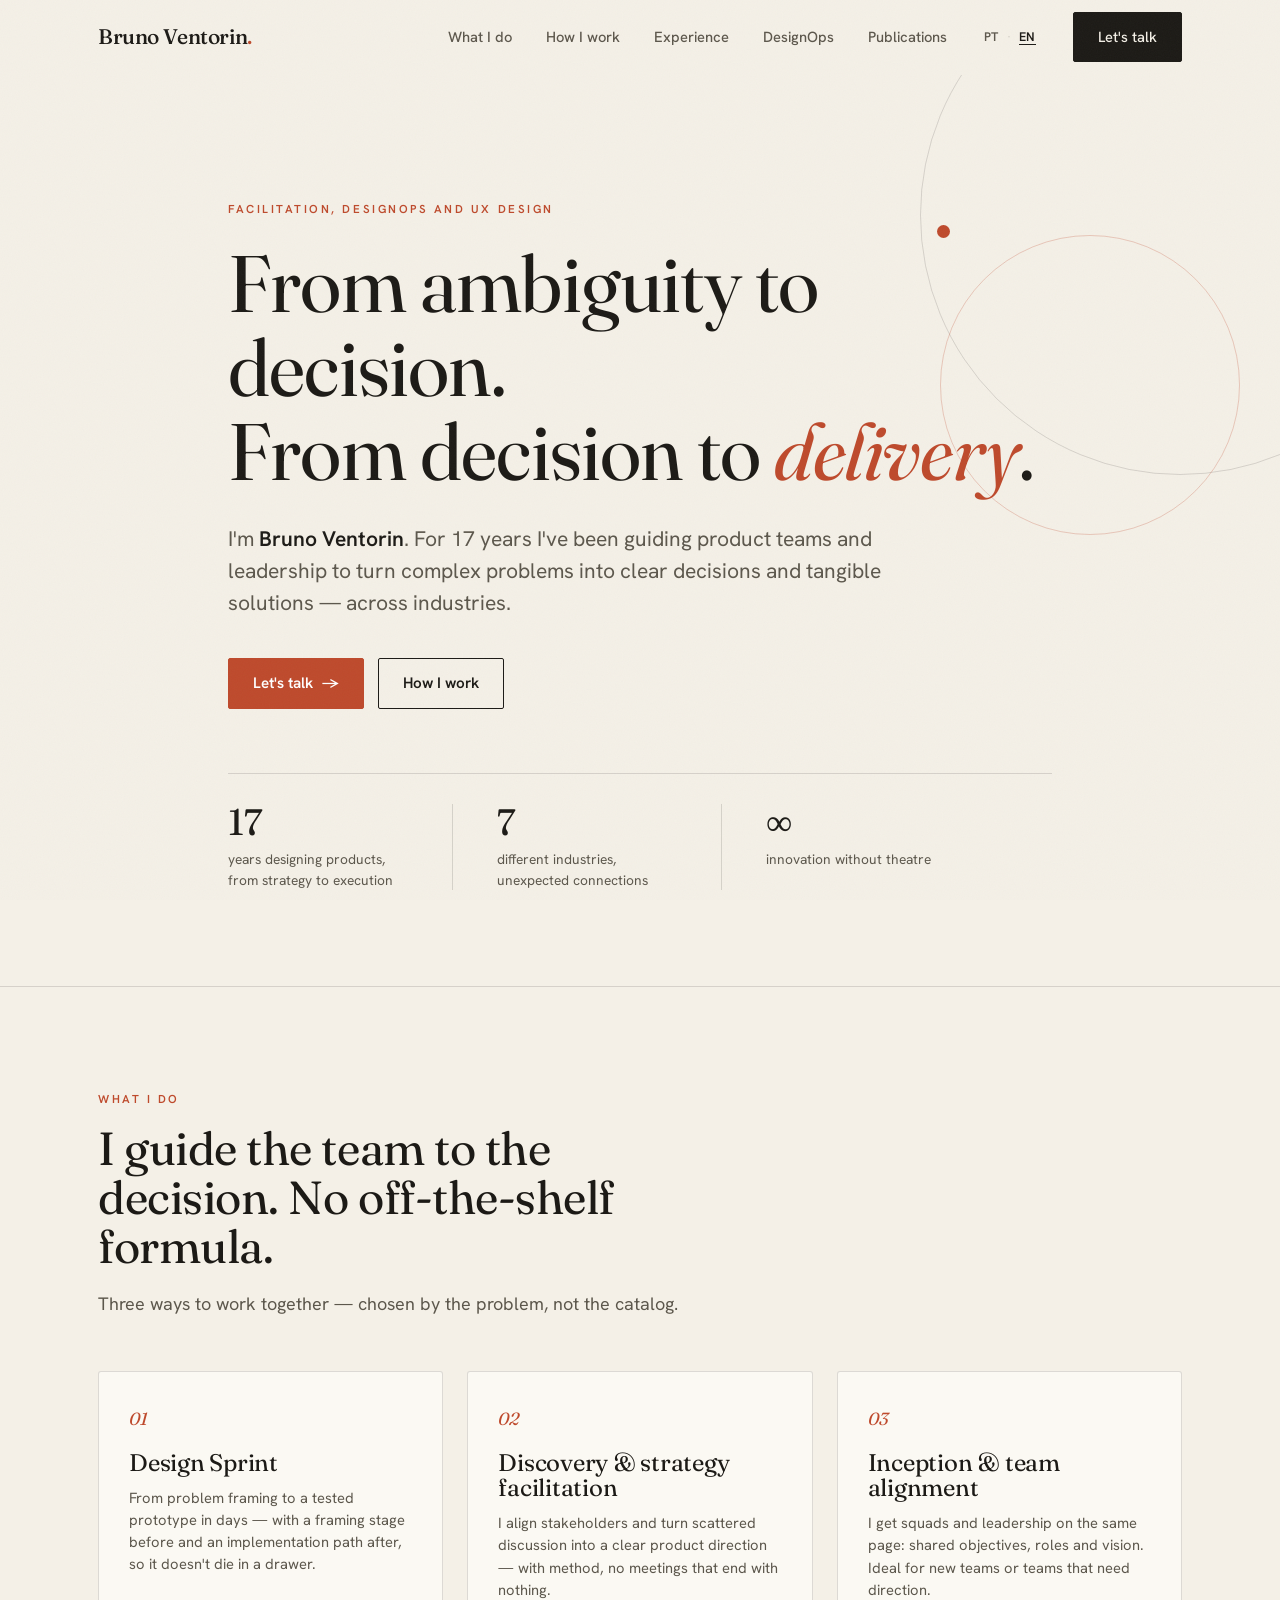
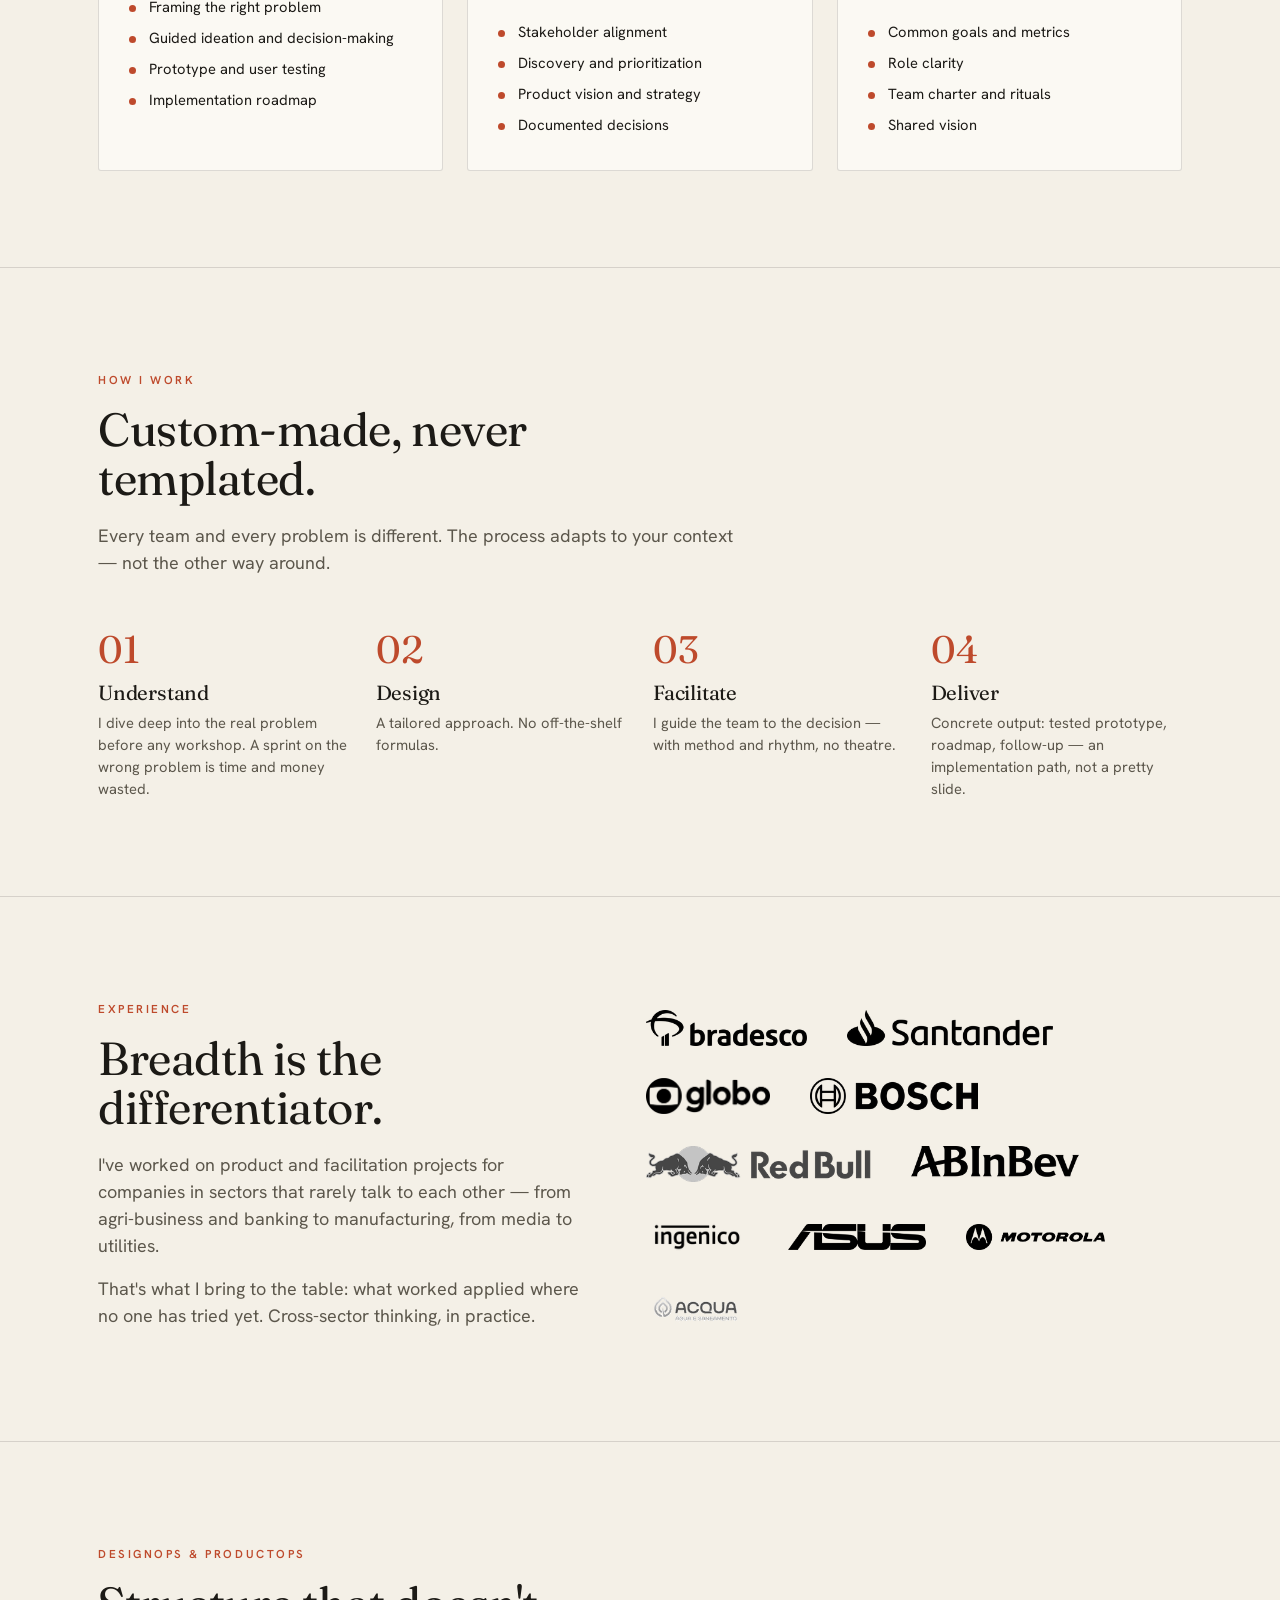
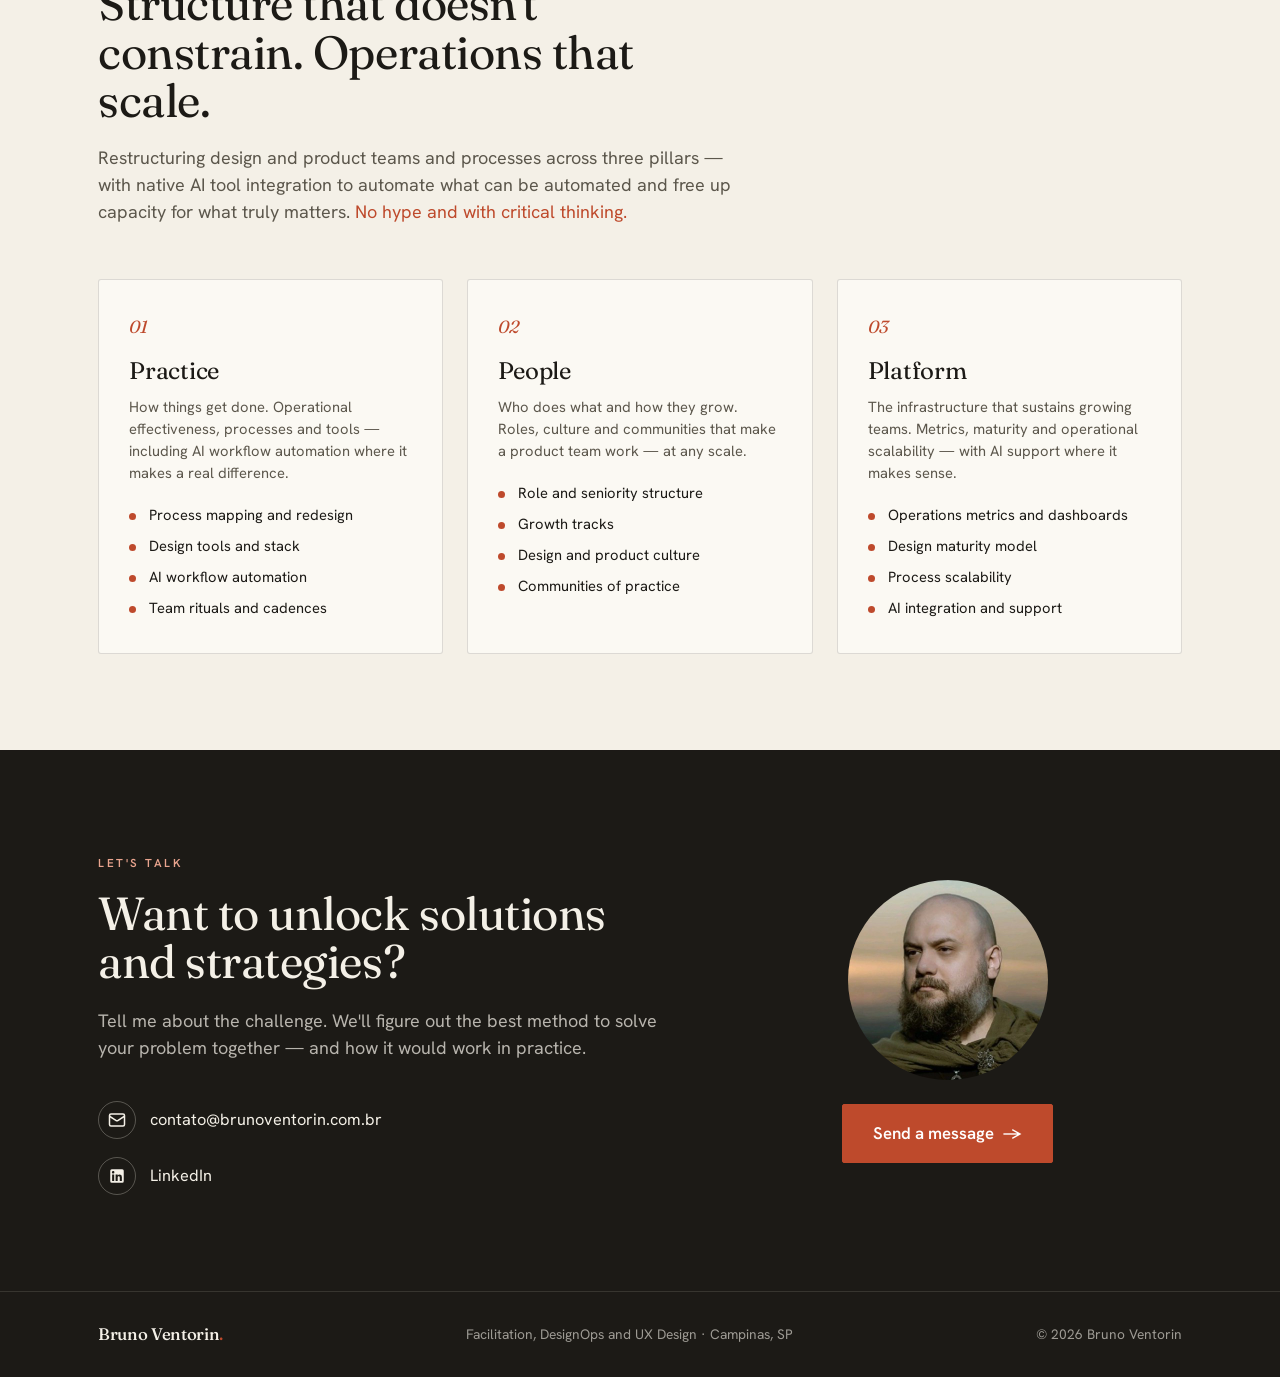
==== commit 9fd11620: "content: atualiza assinatura para "Facilitação, DesignOps e UX Design" Co-authored-by: Copilot <2235" ====
--- a/index.html
+++ b/index.html
@@ -3,19 +3,19 @@
 <head>
   <meta charset="UTF-8" />
   <meta name="viewport" content="width=device-width, initial-scale=1.0" />
-  <title>Bruno Ventorin · Facilitação estratégica</title>
+  <title>Bruno Ventorin · Facilitação, DesignOps e UX Design</title>
   <meta name="description" content="Há 17 anos conduzo times de produto e liderança a sair da ambiguidade e chegar a decisões claras e protótipos testados — em finanças, mídia, indústria e utilities." />
-  <meta name="keywords" content="facilitação estratégica, design sprint, estratégia de produto, Bruno Ventorin, facilitação, descoberta" />
+  <meta name="keywords" content="facilitação, DesignOps, UX Design, facilitação estratégica, design sprint, estratégia de produto, Bruno Ventorin, descoberta" />
   <link rel="canonical" href="https://brunoventorin.com.br/" />
   <meta property="og:site_name" content="Bruno Ventorin" />
-  <meta property="og:title" content="Bruno Ventorin · Facilitação estratégica" />
+  <meta property="og:title" content="Bruno Ventorin · Facilitação, DesignOps e UX Design" />
   <meta property="og:description" content="Da ambiguidade à decisão e da decisão à entrega." />
   <meta property="og:type" content="website" />
   <meta property="og:url" content="https://brunoventorin.com.br/" />
   <meta property="og:image" content="https://brunoventorin.com.br/public/images/profile.jpg" />
   <meta property="og:locale" content="pt_BR" />
   <meta name="twitter:card" content="summary_large_image" />
-  <meta name="twitter:title" content="Bruno Ventorin · Facilitação estratégica" />
+  <meta name="twitter:title" content="Bruno Ventorin · Facilitação, DesignOps e UX Design" />
   <meta name="twitter:description" content="Da ambiguidade à decisão e da decisão à entrega." />
   <meta name="twitter:image" content="https://brunoventorin.com.br/public/images/profile.jpg" />
   <link rel="preconnect" href="https://fonts.googleapis.com" />
@@ -83,7 +83,7 @@
         <div class="dot"></div>
       </div>
       <div class="container hero-inner">
-        <span class="eyebrow reveal" data-i18n="hero_eyebrow">Facilitação estratégica</span>
+        <span class="eyebrow reveal" data-i18n="hero_eyebrow">Facilitação, DesignOps e UX Design</span>
         <h1 class="reveal" data-i18n-html="hero_h1">Da ambiguidade à decisão.<br/>Da decisão à <span class="em">entrega</span>.</h1>
         <p class="lead reveal" data-i18n-html="hero_lead">Sou <strong>Bruno Ventorin</strong>. Há 17 anos ajudo times de produto e lideranças a transformar problemas confusos em decisões claras e soluções tangíveis — independente da indústria e do tamanho.</p>
         <div class="hero-actions reveal">
@@ -284,7 +284,7 @@
   <footer>
     <div class="container foot">
       <span class="wordmark">Bruno Ventorin<span>.</span></span>
-      <span data-i18n="foot_tagline">Facilitação estratégica · Campinas, SP</span>
+      <span data-i18n="foot_tagline">Facilitação, DesignOps e UX Design · Campinas, SP</span>
       <span>© 2026 Bruno Ventorin</span>
     </div>
   </footer>
@@ -292,7 +292,7 @@
   <script>
     const T = {
       pt: {
-        meta_title: 'Bruno Ventorin · Facilitação estratégica',
+        meta_title: 'Bruno Ventorin · Facilitação, DesignOps e UX Design',
         meta_description: 'Há 17 anos conduzo times de produto e liderança a sair da ambiguidade e chegar a decisões claras e protótipos testados — em finanças, mídia, indústria e utilities.',
         meta_og_description: 'Da ambiguidade à decisão e da decisão à entrega.',
         nav_services: 'O que faço',
@@ -301,7 +301,7 @@
         nav_blog: 'Publicações',
         nav_cta: 'Vamos conversar',
         nav_menu_open: 'Abrir menu',
-        hero_eyebrow: 'Facilitação estratégica',
+        hero_eyebrow: 'Facilitação, DesignOps e UX Design',
         hero_h1: 'Da ambiguidade à decisão.<br/>Da decisão à <span class="em">entrega</span>.',
         hero_lead: 'Sou <strong>Bruno Ventorin</strong>. Há 17 anos conduzo times de produto e liderança a transformar problemas confusos em decisões claras e soluções tangíveis — independente da indústria.',
         hero_cta1: 'Vamos conversar',
@@ -370,10 +370,10 @@
         cnt_h2: 'Quer destravar soluções e estratégias?',
         cnt_p: 'Me conta o desafio. A gente vê juntos o melhor método para resolver o seu problema — e como seria na prática.',
         cnt_cta: 'Mandar uma mensagem',
-        foot_tagline: 'Facilitação estratégica · Campinas, SP',
+        foot_tagline: 'Facilitação, DesignOps e UX Design · Campinas, SP',
       },
       en: {
-        meta_title: 'Bruno Ventorin · Strategic facilitation',
+        meta_title: 'Bruno Ventorin · Facilitation, DesignOps and UX Design',
         meta_description: 'For 17 years I\'ve been guiding product and leadership teams out of ambiguity and into clear decisions and tested prototypes — in finance, media, industry and utilities.',
         meta_og_description: 'From ambiguity to decision and from decision to delivery.',
         nav_services: 'What I do',
@@ -382,7 +382,7 @@
         nav_blog: 'Publications',
         nav_cta: 'Let\'s talk',
         nav_menu_open: 'Open menu',
-        hero_eyebrow: 'Strategic facilitation',
+        hero_eyebrow: 'Facilitation, DesignOps and UX Design',
         hero_h1: 'From ambiguity to decision.<br/>From decision to <span class="em">delivery</span>.',
         hero_lead: 'I\'m <strong>Bruno Ventorin</strong>. For 17 years I\'ve been guiding product teams and leadership to turn complex problems into clear decisions and tangible solutions — across industries.',
         hero_cta1: 'Let\'s talk',
@@ -451,7 +451,7 @@
         cnt_h2: 'Want to unlock solutions and strategies?',
         cnt_p: 'Tell me about the challenge. We\'ll figure out the best method to solve your problem together — and how it would work in practice.',
         cnt_cta: 'Send a message',
-        foot_tagline: 'Strategic facilitation · Campinas, SP',
+        foot_tagline: 'Facilitation, DesignOps and UX Design · Campinas, SP',
       }
     };
 
--- a/css/styles.css
+++ b/css/styles.css
@@ -335,8 +335,10 @@
 .dop-steps .step li::before{content:"";position:absolute;left:0;top:.58em;width:5px;height:5px;border-radius:50%;background:var(--accent)}
 
 /* diferenciais — carrossel de cards com scroll-snap */
-.diff-track{display:flex;gap:20px;overflow-x:auto;scroll-snap-type:x mandatory;padding-bottom:10px;scrollbar-width:none}
+.diff-track{display:flex;gap:20px;overflow-x:auto;scroll-snap-type:x mandatory;padding-bottom:10px;scrollbar-width:none;cursor:grab}
 .diff-track::-webkit-scrollbar{display:none}
+.diff-track.is-dragging{scroll-snap-type:none;cursor:grabbing;user-select:none}
+.diff-track.is-dragging a,.diff-track.is-dragging img{pointer-events:none}
 .diff-card{flex:0 0 min(360px,82vw);scroll-snap-align:start;background:var(--paper-2);border:1px solid var(--line);border-radius:3px;padding:36px;display:flex;flex-direction:column}
 .diff-icon{display:inline-flex;color:var(--accent);margin-bottom:26px}
 .diff-icon svg{width:48px;height:48px}
